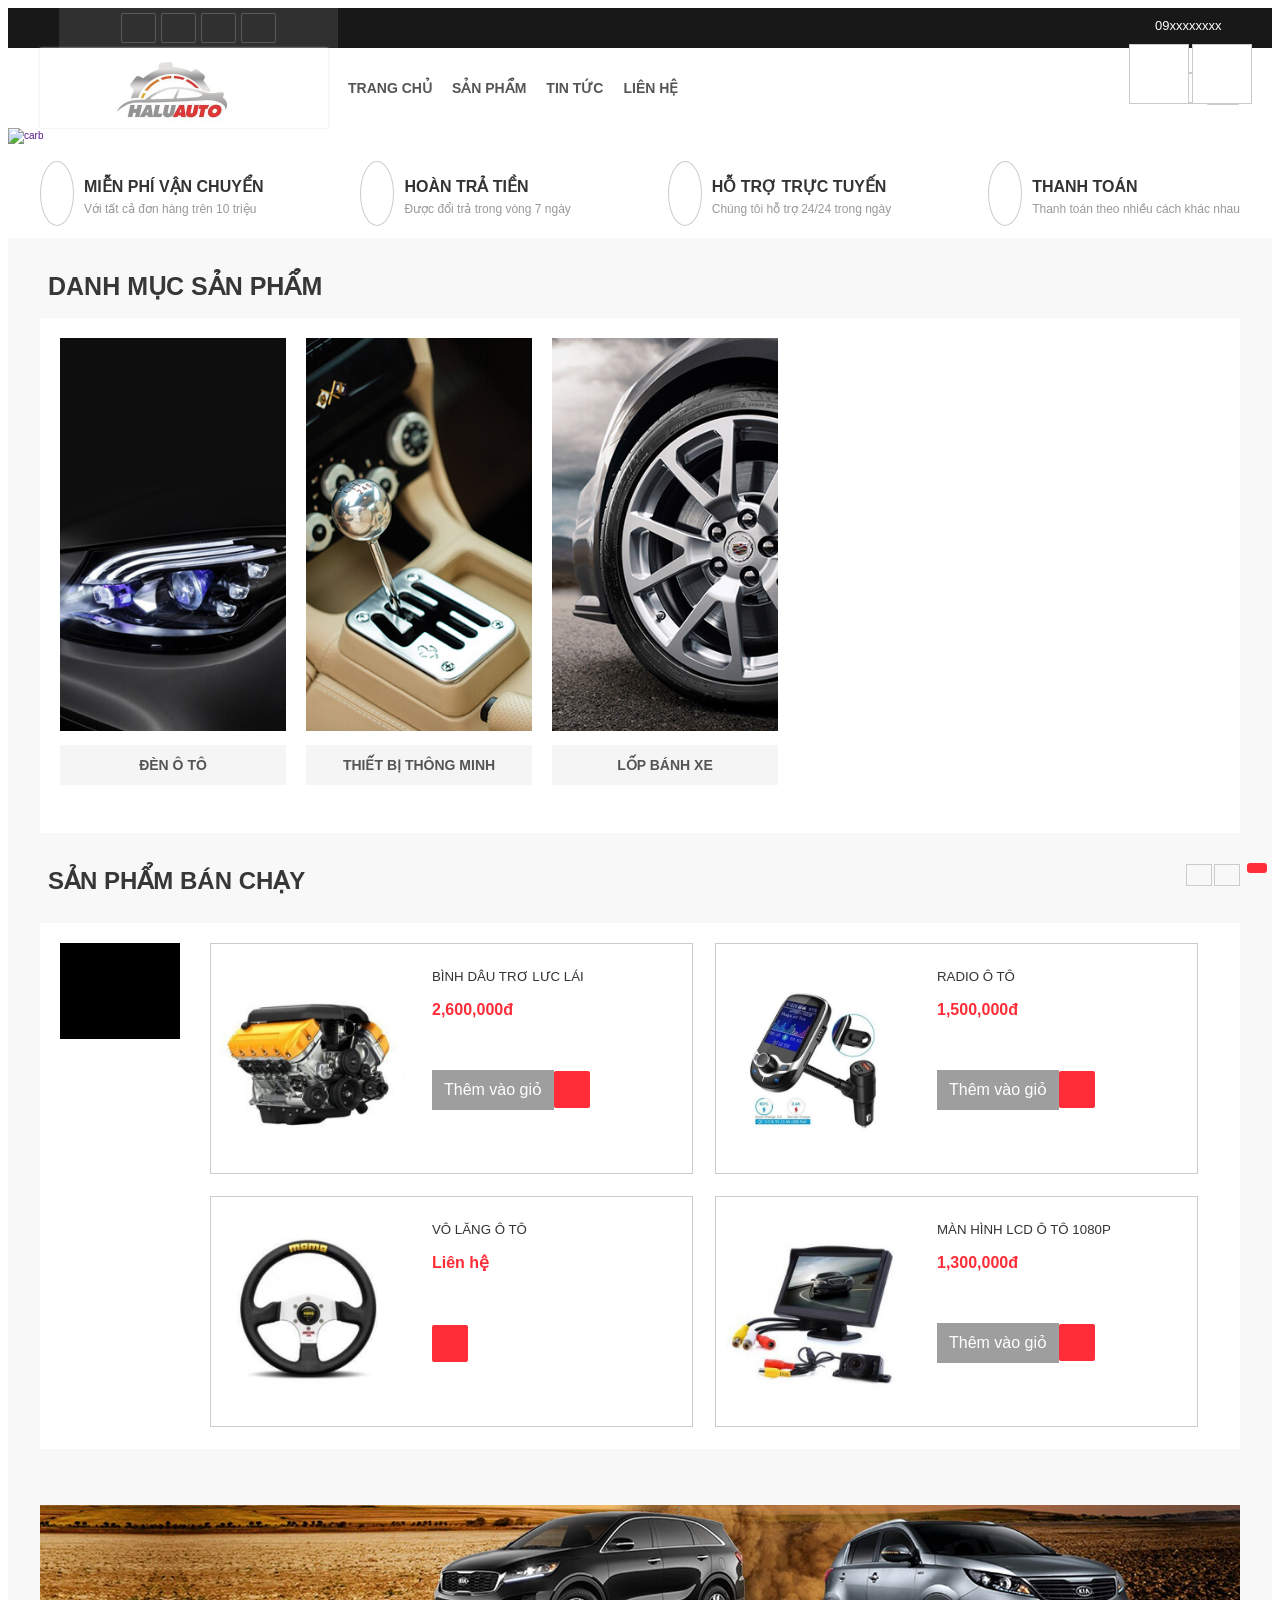
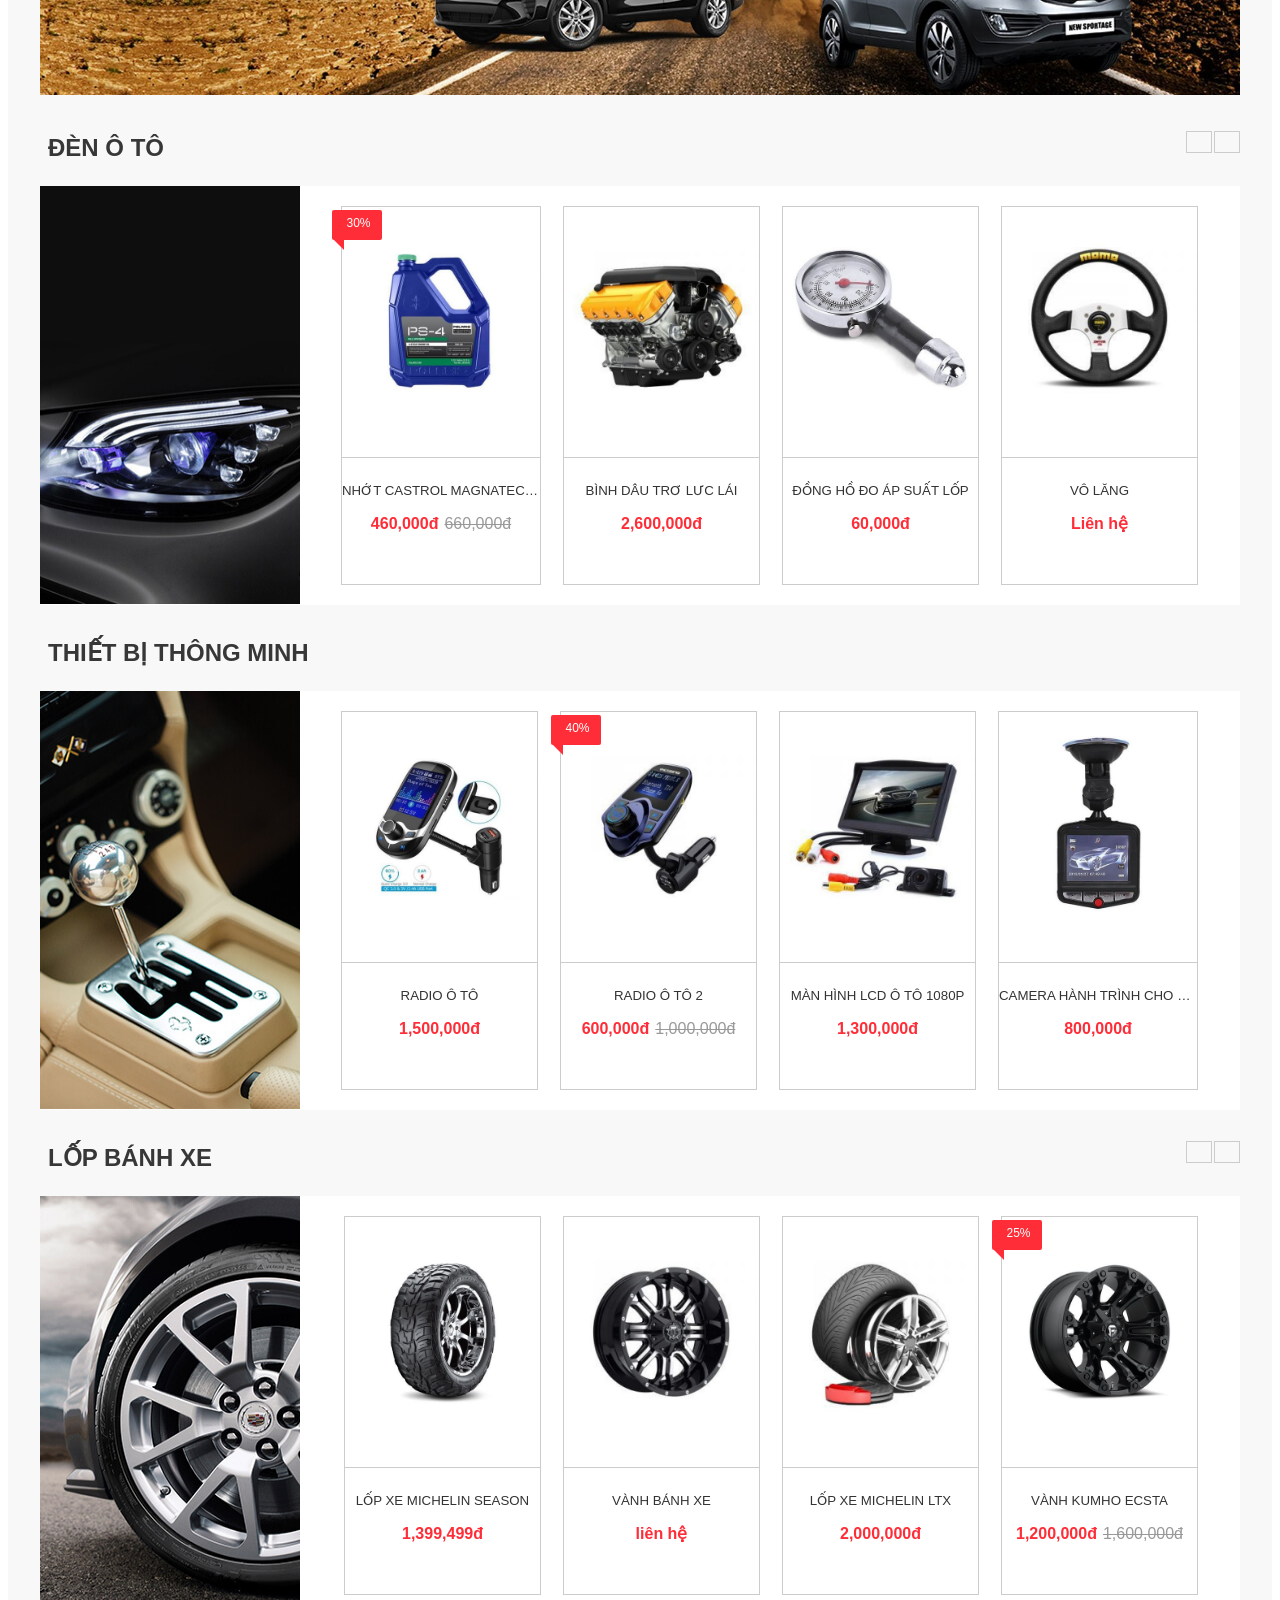
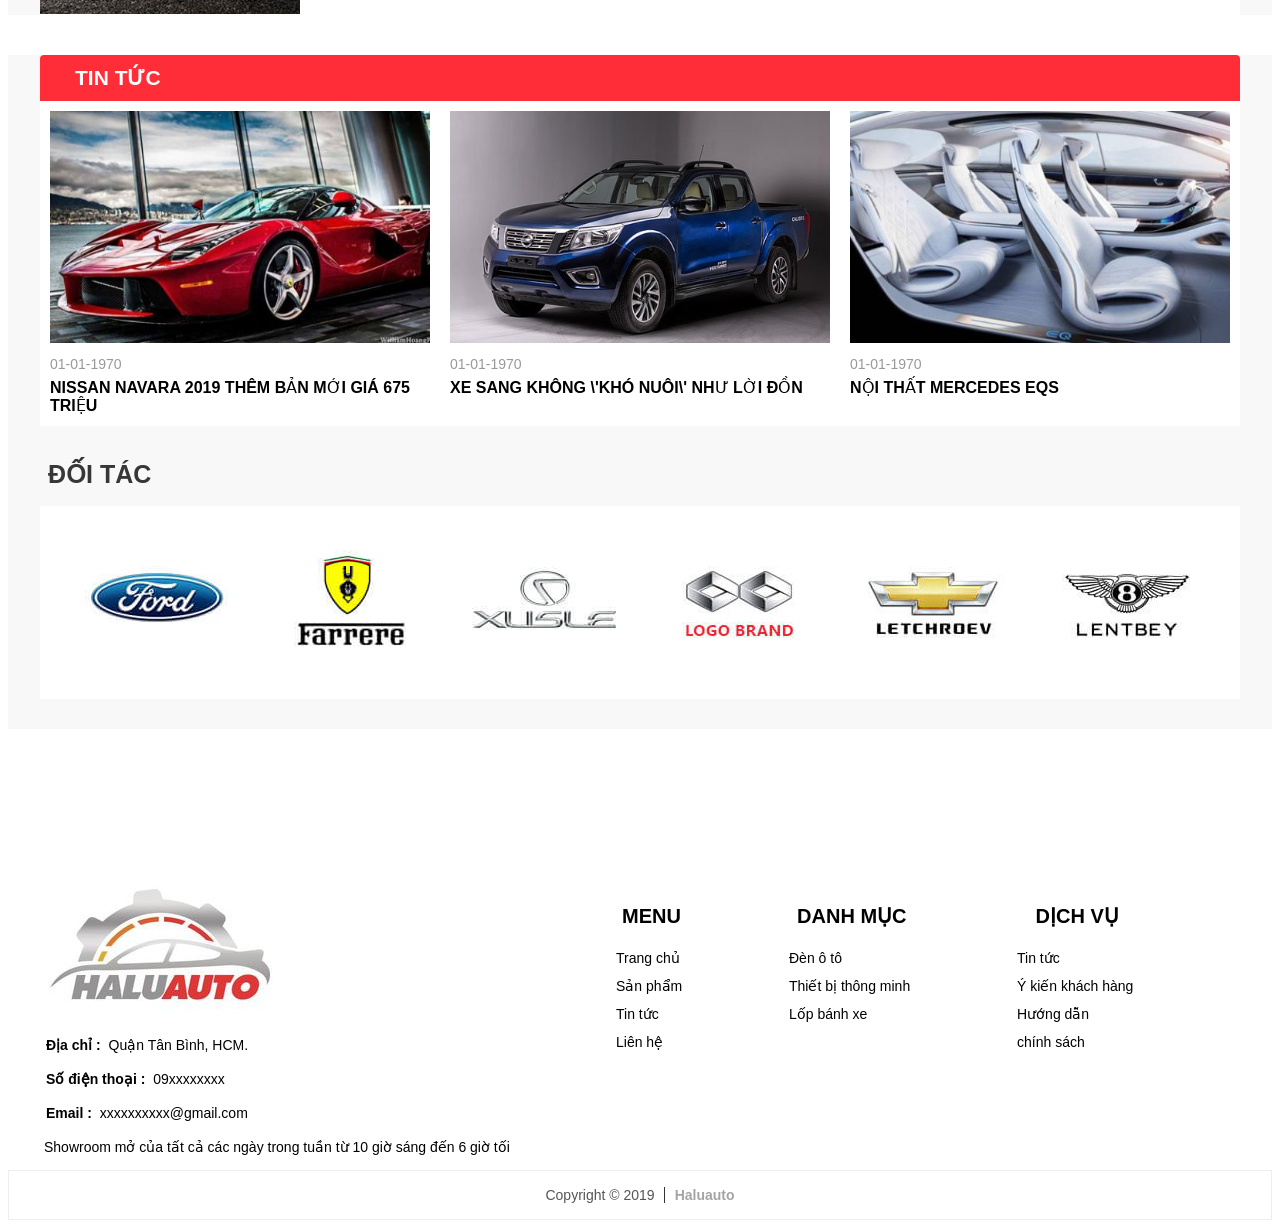
==== index.html @ e1d64327 "doi ten html thanh index" ====
<!DOCTYPE html>
<html lang="en">
<head>
    <meta charset="UTF-8">
    <meta name="viewport" content="width=device-width, initial-scale=1.0">
        <link rel="stylesheet" href="https://cdnjs.cloudflare.com/ajax/libs/normalize/8.0.1/normalize.css">

        <link rel="stylesheet" href="./asset/base.css">
        <link rel="stylesheet" href="./asset/main.css">
   
</head>
<body>
    <div class="all">
        <a href="#add" class="btn-move">
            <i class="fa-solid fa-chevron-up"></i>
        </a>
        <a href="#add" class="btn-move-slow">
            <i class="fa-solid fa-arrow-up"></i>
        </a>
        <header id="add">
            <div class="header__contact ">
                <div class="header__contact-wrap grid">
                    <div class="header__contact-left">
                        <ul class="header-icons">
                            <li class="header-icon">
                                <a href="#" title="youtube">
                                    <i class="fa-brands fa-youtube"></i>
                                </a>
                            </li>
                            <li class="header-icon">
                                <a href="#" title="instagram">
                                    <i class="fa-brands fa-instagram"></i>
                                </a>
                                
                            </li>
                            <li class="header-icon">
                                <a href="#" title="facebook">
                                    <i class="fa-brands fa-facebook"></i>
                                    
                                </a>
                            </li>
                            <li class="header-icon">
                                <a href="#" class="no-m" title="twitter">
                                    
                                    <i class="fa-brands fa-twitter"></i>
                                </a>
        
                            </li>
                        </ul>
                    </div>
                    <div class="header__contact-right">
                        <a href="" class="header-phone">
                            <i class="fa-solid fa-square-phone"></i>
                            09xxxxxxxx
                        </a>
                    </div>
                </div>
            </div>
            <div class="header__under">
                <div class="header__under-wrap grid">
                    <div class="header__under-left">
                        <div class="header__under-left--wrap">
                            <i class="header-taskbar fa-solid fa-bars"></i>
                            <ul class="header__list">
                                <li class="header__under-text no-border">
                                <a href="" class="header__list-item">
                                    TRANG CHỦ
                                </a>
                                </li>
                                <li class="header__under-text">
                                <a href="" class="header__list-item">
                                    SẢN PHẨM
                                </a>
                                </li>
                                <li class="header__under-text">
                                    <a href="" class="header__list-item">
                                        TIN TỨC                               
                                    </a>
                                </li>
                                <li class="header__under-text">
                                    <a href="" class="header__list-item">                             
                                        LIÊN HỆ
                                    </a>
                                </li>
                            </ul>

                        </div>
                        <a href="#" class="header-logo" title="Trang chủ">
                            <img src="./img/logohaluauto.png" alt="logo" class="header-logo__img">
                        </a>
                    </div>
                    <div class="header__under-mid">
                        <a href="" class="header__menu-text" title="Trang chủ">TRANG CHỦ</a>
                        <a href="" class="header__menu-text" title="Sản phẩm">SẢN PHẨM</a>
                        <a href="" class="header__menu-text" title="Tin tức">TIN TỨC</a>
                        <a href="" class="header__menu-text" title="Liên hệ">LIÊN HỆ</a>
                    </div>
                    <div class="header__under-right">
                        <div class="header__under-right-wrap">

                            <a href="" class="header__search header__under-icon" title="tìm kiếm">
                                <i class="fa-solid fa-magnifying-glass"></i>
                            </a>
                            <div class="header__search-inside">
                                <i class="fa-solid fa-magnifying-glass find-icon"></i>
                                <input type="text" class="header__search-text" placeholder="Tìm kiếm...">
                            </div>
                        </div>
                        <a href="" class="header__cart-shop header__under-icon" title="giỏ hàng">
                            <i class="fa-solid fa-cart-shopping"></i>
                            <span  class="header__number-of-cart" >
                                0
                            </span>
                        </a>
                    </div>
                </div>
            </div>
        </header>
        <!-- slider -->
        <div class="slider">
            <a href="" class="slider__wrap-top">

                <img src="https://hinhanh.webvua.com/images/slider/4850/resize/0424002456253.jpg" alt="carb" class="slider__img">
                <div class="slider__left btn">
                    <i class="fa-solid fa-chevron-left"></i>
                </div>
                <div class="slider__right btn">
                    <i class="fa-solid fa-chevron-right"></i>
                </div>
            </a>
            <div class="grid slider__wrap-under">
                <div class="slider__information">
                    <i class="fa-solid fa-truck slider-icon"></i>                 
                    <div class="slider__heading-text">
                        <h4 class="slider__heading">MIỄN PHÍ VẬN CHUYỂN</h4>
                        <p class="slider__text">Với tất cả đơn hàng trên 10 triệu</p>            
                </div>
                  </div>
                <div class="slider__information">
                    <i class="fa-solid fa-comment-dollar slider-icon"></i>
                    <div class="slider__heading-text">

                        <h4 class="slider__heading">HOÀN TRẢ TIỀN</h4>
                        <p class="slider__text">Được đổi trả trong vòng 7 ngày</p>
                    </div>
                </div>
                <div class="slider__information">
                    <i class="fa-solid fa-gears slider-icon"></i>
                    <div class="slider__heading-text">

                        <h4 class="slider__heading">HỖ TRỢ TRỰC TUYẾN</h4>
                        <p class="slider__text">Chúng tôi hỗ trợ 24/24 trong ngày</p>
                    </div>
                    
                </div>
                <div class="slider__information">
                    <i class="fa-regular fa-credit-card slider-icon"></i>
                    <div class="slider__heading-text">

                        <h4 class="slider__heading">THANH TOÁN</h4>
                        <p class="slider__text">Thanh toán theo nhiều cách khác nhau</p>
                    </div>
                    
                </div>
            </div>
        </div>
        <!-- section danh mục sản phẩm -->
        <section class="section">
            <div class="section-wrap grid">
                <div class="container__section">
                    <div class="section__heading ">
                        <i class="fa-solid fa-angles-right section__heading-icon"></i>
                    <h2 class="section__title section__h2">
                        Danh mục sản phẩm
                    </h2>
                    </div>
                    <div class="section__body">
                        <div class="section__item">
                            <a href="" class="section__content">
                                <img src="./img/đèn xe.png" alt="đèn xe" class="section__img">
                                <h3 class="section__content-heading">Đèn ô tô</h3>
                            </a>                          
                        </div>
                        <div class="section__item">
                            <a href="" class="section__content">
                                <img src="./img/cần gạc.png" alt="đèn xe" class="section__img">
                                <h3 class="section__content-heading">Thiết bị thông minh</h3>
                            </a>                          
                        </div>
                        <div class="section__item">
                            <a href="" class="section__content">
                                <img src="./img/bánh xe.png" alt="đèn xe" class="section__img">
                                <h3 class="section__content-heading">Lốp bánh xe</h3>
                            </a>
                        </div>
                    </div>
                </div>
            </div>
        </section>
        <!-- section sp bán chạy -->
        <section class="section">
            <div class="section-wrap grid">
                <div class="container__section">
                    <div class="section__heading">
                        <div class="section__heading-left">

                            <i class="fa-solid fa-angles-right section__heading-icon"></i>
                            <h2 class="section__title">
                                Sản phẩm bán chạy
                            </h2>
                        </div>
                        <div class="section__heading-right">
                            <div class="section__heading-right--icon">
                                <i class="fa-solid fa-chevron-left"></i>
                            </div>
                            <div class="section__heading-right--icon">
                                <i class="fa-solid fa-chevron-right"></i>
                            </div>
                        </div>

                    </div>
                    <div class="section__body pb-0">
                        <div class="section__clock">
                            <i class="fa-solid fa-clock-rotate-left clock-icon"></i>
                        </div>
                        <div class="section__left">
                            <div class="section__from-item bs-block">
                                <div class="section__form-img">

                                    <img src="./img/cục máy.jpg" alt="Bình dâu trợ lực lái" class="img-section">
                                </div>
                                <div class="section__form-info">
                                    
                                    <h5 class="section__form-name">
                                        Bình dâu trợ lực lái
                                    </h5> 
                                    <p class="section__form-price">
                                        2,600,000đ
                                    </p>
                                    <div class="section__wrap-btn">

                                        <button class="section__btn">
                                            <span class="section__btn-text">
                                                Thêm vào giỏ    
                                            </span>
                                        </button>
                                        <a href="#" class="section__btn-eyes">
                                            <i><i class="fa-regular fa-eye"></i></i>
                                        </a>
                                    </div>
                                </div>                               
                            </div>
                            <div class="section__from-item bs-block">
                                <div class="section__form-img">

                                    <img src="./img/vô lăng.jpg" alt="Bình dâu trợ lực lái" class="img-section">
                                </div>
                                <div class="section__form-info">
                                    
                                    <h5 class="section__form-name">
                                        Vô lăng ô tô
                                    </h5> 
                                    <p class="section__form-price">
                                        Liên hệ
                                    </p>
                                    <div class="section__wrap-btn mt-10">

                                        <!-- <button class="section__btn">
                                            <span class="section__btn-text">
                                                Thêm vào giỏ    
                                            </span>
                                        </button> -->
                                        <a href="#" class="section__btn-eyes ">
                                            <i><i class="fa-regular fa-eye"></i></i>
                                        </a>
                                    </div>
                                </div>                               
                            </div>
                        </div>
                        <div class="section__right ml-22">
                            <div class="section__from-item bs-block">
                                <div class="section__form-img">

                                    <img src="./img/radio ô tô.jpg" alt="Bình dâu trợ lực lái" class="img-section">
                                </div>
                                <div class="section__form-info">
                                    
                                    <h5 class="section__form-name">
                                        Radio ô tô
                                    </h5> 
                                    <p class="section__form-price">
                                        1,500,000đ
                                    </p>
                                    <div class="section__wrap-btn">

                                        <button class="section__btn">
                                            <span class="section__btn-text">
                                                Thêm vào giỏ    
                                            </span>
                                        </button>
                                        <a href="#" class="section__btn-eyes">
                                            <i><i class="fa-regular fa-eye"></i></i>
                                        </a>
                                    </div>
                                </div>                               
                            </div>
                            <div class="section__from-item bs-block">
                                <div class="section__form-img">

                                    <img src="./img/màn hình ô tô.jpg" alt="Bình dâu trợ lực lái" class="img-section">
                                </div>
                                <div class="section__form-info">
                                    
                                    <h5 class="section__form-name">
                                        Màn hình LCD ô tô 1080P
                                    </h5> 
                                    <p class="section__form-price">
                                        1,300,000đ
                                    </p>
                                    <div class="section__wrap-btn">

                                        <button class="section__btn">
                                            <span class="section__btn-text">
                                                Thêm vào giỏ    
                                            </span>
                                        </button>
                                        <a href="#" class="section__btn-eyes">
                                            <i><i class="fa-regular fa-eye"></i></i>
                                        </a>
                                    </div>
                                </div>                               
                            </div>
                        </div>
                    </div>
                </div>
            </div>
        </section>
        <!-- banner -->
        <section class="section pt-28">
            <div class="banner grid">
                <a href="" class="banner__wrap">
                    <img src="./img/2chiecxe.jpg" alt="2 chiếc xe" width="1200px" height="190px">
                </a>
            </div>
        </section>
        <!-- section đèn ô tô -->
        <section class="section">
            <div class="section-wrap grid">
                <div class="container__section">
                    <div class="section__heading pb-10">
                        <div class="section__heading-left">

                            <i class="fa-solid fa-angles-right section__heading-icon"></i>
                            <h2 class="section__title">
                                Đèn ô tô
                            </h2>
                        </div>
                        <div class="section__heading-right">
                            <div class="section__heading-right--icon">
                                <i class="fa-solid fa-chevron-left"></i>
                            </div>
                            <div class="section__heading-right--icon">
                                <i class="fa-solid fa-chevron-right"></i>
                            </div>
                        </div>

                    </div>
                    <div class="section__body">
                        <div class="section__body-img">
                            <img src="./img/đèn xe.png" alt="" width="260px" height="418px" class="section__body-img-car">
                        </div>
                        <div class="section__body-items">
                            <div class="section__body-item bs-block section__body-item-sale">
                                <div class="section__body-item-wrap">
                                    <div class="section__body-item--discount ">
                                        <span>30%</span>
                                    </div>
                                    <a href="" class="section__body-item--img">
                                        <img src="./img/nhớt.jpg" alt="nhớt" class="img-section">
                                    </a>
                                    <div class="section__body-wrap--icon">
                                        <a href="" class="section__body-item--icon">
                                            <i class="fa-regular fa-eye"></i>                                                                                   
                                        </a>
                                        <a href="" class="section__body-item--icon">
                                            <i class="fa-solid fa-cart-plus"></i>                                                                             
                                        </a>

                                    </div>
                                    
                                </div>
                                <div class="section__body-item-info">

                                    <h5 class="section__form-name">
                                        Nhớt Castrol Magnatec 10W40 (4L)
                                    </h5> 
                                    <div class="section__form-two-price">

                                        <p class="section__form-price">
                                            460,000đ
                                        </p>
                                        <p class="section__form-price-old">
                                            660,000đ
                                        </p>
                                    </div>
                                </div>
                            </div>
                            <div class="section__body-item bs-block">
                                <div class="section__body-item-wrap">
                                    <div class="section__body-item--discount">
                                        <span>30%</span>
                                    </div>
                                    <a href="" class="section__body-item--img">
                                        <img src="./img/cục máy.jpg" alt="cục máy" class="img-section">
                                    </a>
                                    <div class="section__body-wrap--icon">
                                        <a href="" class="section__body-item--icon">
                                            <i class="fa-regular fa-eye"></i>                                                                                   
                                        </a>
                                        <a href="" class="section__body-item--icon">
                                            <i class="fa-solid fa-cart-plus"></i>                                                                             
                                        </a>

                                    </div>
                                    
                                </div>
                                <div class="section__body-item-info">

                                    <h5 class="section__form-name">
                                        Bình dâu trợ lực lái
                                    </h5> 
                                    <div class="section__form-two-price">

                                        <p class="section__form-price">
                                            2,600,000đ
                                        </p>
                                        <p class="section__form-price-old">
                                            2,600,000đ
                                        </p>
                                    </div>
                                </div>
                            </div>
                            <div class="section__body-item bs-block">
                                <div class="section__body-item-wrap">
                                    <div class="section__body-item--discount">
                                        <span>30%</span>
                                    </div>
                                    <a href="" class="section__body-item--img">
                                        <img src="./img/đồng hồ đo áp suất lốp.jpg" alt="đồng hồ đo áp suất lốp" class="img-section">
                                    </a>
                                    <div class="section__body-wrap--icon">
                                        <a href="" class="section__body-item--icon">
                                            <i class="fa-regular fa-eye"></i>                                                                                   
                                        </a>
                                        <a href="" class="section__body-item--icon">
                                            <i class="fa-solid fa-cart-plus"></i>                                                                             
                                        </a>

                                    </div>
                                    
                                </div>
                                <div class="section__body-item-info">

                                    <h5 class="section__form-name">
                                        đồng hồ đo áp suất lốp
                                    </h5> 
                                    <div class="section__form-two-price">

                                        <p class="section__form-price">
                                            60,000đ
                                        </p>
                                        <p class="section__form-price-old">
                                            2,600,000đ
                                        </p>
                                    </div>
                                </div>
                            </div>
                            <div class="section__body-item bs-block">
                                <div class="section__body-item-wrap">
                                    <div class="section__body-item--discount">
                                        <span>30%</span>
                                    </div>
                                    <a href="" class="section__body-item--img">
                                        <img src="./img/vô lăng.jpg" alt="vô lăng" class="img-section">
                                    </a>
                                    <div class="section__body-wrap--icon no__more">
                                        <a href="" class="section__body-item--icon">
                                            <i class="fa-regular fa-eye"></i>                                                                                   
                                        </a>
                                        <a href="" class="section__body-item--icon  section__body-item--icon-dis">
                                            <i class="fa-solid fa-cart-plus"></i>                                                                             
                                        </a>

                                    </div>
                                    
                                </div>
                                <div class="section__body-item-info">

                                    <h5 class="section__form-name">
                                        vô lăng
                                    </h5> 
                                    <div class="section__form-two-price">

                                        <p class="section__form-price">
                                            Liên hệ
                                        </p>
                                        <p class="section__form-price-old">
                                            2,600,000đ
                                        </p>
                                    </div>
                                </div>
                            </div>
                        </div>
                    </div>
                </div>
            </div>
        </section>
        <!-- section thiết bị thông minh -->
        <section class="section">
            <div class="section-wrap grid">
                <div class="container__section">
                    <div class="section__heading pb-10">
                        <div class="section__heading-left">

                            <i class="fa-solid fa-angles-right section__heading-icon"></i>
                            <h2 class="section__title">
                                Thiết bị thông minh
                            </h2>
                        </div>
                        <!-- <div class="section__heading-right">
                            <div class="section__heading-right--icon">
                                <i class="fa-solid fa-chevron-left"></i>
                            </div>
                            <div class="section__heading-right--icon">
                                <i class="fa-solid fa-chevron-right"></i>
                            </div>
                        </div> -->

                    </div>
                    <div class="section__body">
                        <div class="section__body-img">
                            <img src="./img/cần gạc.png" alt="cần gạc" width="260px" height="418px" class="section__body-img-car">
                        </div>
                        <div class="section__body-items">
                            <!-- section__body-item-sale section__body-item-sale -->
                            <div class="section__body-item bs-block ">
                                <div class="section__body-item-wrap">
                                    <div class="section__body-item--discount ">
                                        <span>30%</span>
                                    </div>
                                    <a href="" class="section__body-item--img">
                                        <img src="./img/radio ô tô.jpg" alt="radio ô tô" class="img-section">
                                    </a>
                                    <div class="section__body-wrap--icon">
                                        <a href="" class="section__body-item--icon">
                                            <i class="fa-regular fa-eye"></i>                                                                                   
                                        </a>
                                        <a href="" class="section__body-item--icon">
                                            <i class="fa-solid fa-cart-plus"></i>                                                                             
                                        </a>

                                    </div>
                                    
                                </div>
                                <div class="section__body-item-info">

                                    <h5 class="section__form-name">
                                        radio ô tô
                                    </h5> 
                                    <div class="section__form-two-price">

                                        <p class="section__form-price">
                                            1,500,000đ
                                        </p>
                                        <p class="section__form-price-old">
                                            660,000đ
                                        </p>
                                    </div>
                                </div>
                            </div>
                            <div class="section__body-item bs-block section__body-item-sale">
                                <div class="section__body-item-wrap">
                                    <div class="section__body-item--discount">
                                        <span>40%</span>
                                    </div>
                                    <a href="" class="section__body-item--img">
                                        <img src="./img/radio ô tô 2.jpg" alt="radio ô tô 2" class="img-section">
                                    </a>
                                    <div class="section__body-wrap--icon">
                                        <a href="" class="section__body-item--icon">
                                            <i class="fa-regular fa-eye"></i>                                                                                   
                                        </a>
                                        <a href="" class="section__body-item--icon">
                                            <i class="fa-solid fa-cart-plus"></i>                                                                             
                                        </a>

                                    </div>
                                    
                                </div>
                                <div class="section__body-item-info">

                                    <h5 class="section__form-name">
                                        radio ô tô 2
                                    </h5> 
                                    <div class="section__form-two-price">

                                        <p class="section__form-price">
                                            600,000đ
                                        </p>
                                        <p class="section__form-price-old">
                                            1,000,000đ
                                        </p>
                                    </div>
                                </div>
                            </div>
                            <div class="section__body-item bs-block">
                                <div class="section__body-item-wrap">
                                    <div class="section__body-item--discount">
                                        <span>30%</span>
                                    </div>
                                    <a href="" class="section__body-item--img">
                                        <img src="./img/màn hình ô tô.jpg" alt="màn hình lcd ô tô" class="img-section">
                                    </a>
                                    <div class="section__body-wrap--icon">
                                        <a href="" class="section__body-item--icon">
                                            <i class="fa-regular fa-eye"></i>                                                                                   
                                        </a>
                                        <a href="" class="section__body-item--icon">
                                            <i class="fa-solid fa-cart-plus"></i>                                                                             
                                        </a>

                                    </div>
                                    
                                </div>
                                <div class="section__body-item-info">

                                    <h5 class="section__form-name">
                                        màn hình lcd ô tô 1080P 
                                    </h5> 
                                    <div class="section__form-two-price">

                                        <p class="section__form-price">
                                            1,300,000đ
                                        </p>
                                        <p class="section__form-price-old">
                                            2,600,000đ
                                        </p>
                                    </div>
                                </div>
                            </div>
                            <div class="section__body-item bs-block">
                                <div class="section__body-item-wrap">
                                    <div class="section__body-item--discount">
                                        <span>30%</span>
                                    </div>
                                    <a href="" class="section__body-item--img">
                                        <img src="./img/camera hành trình.jpg" alt="camera hành trình cho ô tô" class="img-section">
                                    </a>
                                    <div class="section__body-wrap--icon">
                                        <a href="" class="section__body-item--icon">
                                            <i class="fa-regular fa-eye"></i>                                                                                   
                                        </a>
                                        <a href="" class="section__body-item--icon">
                                            <i class="fa-solid fa-cart-plus"></i>                                                                             
                                        </a>

                                    </div>
                                    
                                </div>
                                <div class="section__body-item-info">

                                    <h5 class="section__form-name">
                                        Camera Hành Trình Cho Ô Tô LCD HD 1080P
                                    </h5> 
                                    <div class="section__form-two-price">

                                        <p class="section__form-price">
                                            800,000đ
                                        </p>
                                        <p class="section__form-price-old">
                                            2,600,000đ
                                        </p>
                                    </div>
                                </div>
                            </div>
                        </div>
                    </div>
                </div>
            </div>
        </section>
        <!-- section bánh xe -->
        <section class="section">
            <div class="section-wrap grid">
                <div class="container__section">
                    <div class="section__heading pb-10">
                        <div class="section__heading-left">

                            <i class="fa-solid fa-angles-right section__heading-icon"></i>
                            <h2 class="section__title">
                                Lốp bánh xe
                            </h2>
                        </div>
                        <div class="section__heading-right">
                            <div class="section__heading-right--icon">
                                <i class="fa-solid fa-chevron-left"></i>
                            </div>
                            <div class="section__heading-right--icon">
                                <i class="fa-solid fa-chevron-right"></i>
                            </div>
                        </div>

                    </div>
                    <div class="section__body">
                        <div class="section__body-img">
                            <img src="./img/bánh xe.png" alt="bánh xe" width="260px" height="418px" class="section__body-img-car">
                        </div>
                        <div class="section__body-items">
                            <!-- section__body-item-sale section__body-item-sale -->
                            <div class="section__body-item bs-block ">
                                <div class="section__body-item-wrap">
                                    <div class="section__body-item--discount ">
                                        <span>30%</span>
                                    </div>
                                    <a href="" class="section__body-item--img">
                                        <img src="./img/lốp xe michelin.jpg" alt="lốp xe michelin" class="img-section">
                                    </a>
                                    <div class="section__body-wrap--icon">
                                        <a href="" class="section__body-item--icon">
                                            <i class="fa-regular fa-eye"></i>                                                                                   
                                        </a>
                                        <a href="" class="section__body-item--icon">
                                            <i class="fa-solid fa-cart-plus"></i>                                                                             
                                        </a>

                                    </div>
                                    
                                </div>
                                <div class="section__body-item-info">

                                    <h5 class="section__form-name">
                                        lốp xe michelin season
                                    </h5> 
                                    <div class="section__form-two-price">

                                        <p class="section__form-price">
                                            1,399,499đ
                                        </p>
                                        <p class="section__form-price-old">
                                            660,000đ
                                        </p>
                                    </div>
                                </div>
                            </div>
                            <div class="section__body-item bs-block">
                                <div class="section__body-item-wrap">
                                    <div class="section__body-item--discount">
                                        <span>30%</span>
                                    </div>
                                    <a href="" class="section__body-item--img">
                                        <img src="./img/vành bánh xe.jpg" alt="vành bánh xe" class="img-section">
                                    </a>
                                    <div class="section__body-wrap--icon no__more">
                                        <a href="" class="section__body-item--icon">
                                            <i class="fa-regular fa-eye"></i>                                                                                   
                                        </a>
                                        <a href="" class="section__body-item--icon section__body-item--icon-dis">
                                            <i class="fa-solid fa-cart-plus"></i>                                                                             
                                        </a>

                                    </div>
                                    
                                </div>
                                <div class="section__body-item-info">

                                    <h5 class="section__form-name">
                                        Vành bánh xe
                                    </h5> 
                                    <div class="section__form-two-price">

                                        <p class="section__form-price">
                                            liên hệ
                                        </p>
                                        <p class="section__form-price-old">
                                            2,600,000đ
                                        </p>
                                    </div>
                                </div>
                            </div>
                            <div class="section__body-item bs-block ">
                                <div class="section__body-item-wrap">
                                    <div class="section__body-item--discount">
                                        <span>25%</span>
                                    </div>
                                    <a href="" class="section__body-item--img">
                                        <img src="./img/lốp ltx.jpg" alt="lốp michelin ltx" class="img-section">
                                    </a>
                                    <div class="section__body-wrap--icon">
                                        <a href="" class="section__body-item--icon">
                                            <i class="fa-regular fa-eye"></i>                                                                                   
                                        </a>
                                        <a href="" class="section__body-item--icon">
                                            <i class="fa-solid fa-cart-plus"></i>                                                                             
                                        </a>

                                    </div>
                                    
                                </div>
                                <div class="section__body-item-info">

                                    <h5 class="section__form-name">
                                        lốp xe michelin ltx
                                    </h5> 
                                    <div class="section__form-two-price">

                                        <p class="section__form-price">
                                            2,000,000đ
                                        </p>
                                        <p class="section__form-price-old">
                                            1,600,000đ
                                        </p>
                                    </div>
                                </div>
                            </div>
                            <div class="section__body-item bs-block section__body-item-sale">
                                <div class="section__body-item-wrap">
                                    <div class="section__body-item--discount">
                                        <span>25%</span>
                                    </div>
                                    <a href="" class="section__body-item--img">
                                        <img src="./img/vành kumho.jpg" alt="vành kumho ecsta" class="img-section">
                                    </a>
                                    <div class="section__body-wrap--icon">
                                        <a href="" class="section__body-item--icon">
                                            <i class="fa-regular fa-eye"></i>                                                                                   
                                        </a>
                                        <a href="" class="section__body-item--icon">
                                            <i class="fa-solid fa-cart-plus"></i>                                                                             
                                        </a>

                                    </div>
                                    
                                </div>
                                <div class="section__body-item-info">

                                    <h5 class="section__form-name">
                                        vành kumho ecsta
                                    </h5> 
                                    <div class="section__form-two-price">

                                        <p class="section__form-price">
                                            1,200,000đ
                                        </p>
                                        <p class="section__form-price-old">
                                            1,600,000đ
                                        </p>
                                    </div>
                                </div>
                            </div>
                        </div>
                    </div>
                </div>
            </div>
        </section>
        <!-- section tin tức -->
        <section class="section">
            <div class="section-wrap grid">
                <div class="container__section">
                        <div class="news__heading">
                            <h2 class="news__heading-text">
                                Tin tức
                            </h2>
                        </div>
                    
                    <div class="news__body">
                        <div class="news__item">
                            <a href="" class="news__item-img">
                                <img src="./img/xe đỏ.jpg" alt="nissan navara" class="news__img">
                            </a>
                            <p class="news__item-date">
                                01-01-1970
                            </p>
                            <a href="" class="news__item-title">
                                NISSAN NAVARA 2019 thêm bản mới giá 675 triệu
                            </a>
                        </div>
                        <div class="news__item">
                            <a href="" class="news__item-img">
                                <img src="./img/xe xanh.jpg" alt="xe sang không khó nuôi như lời đồn" class="news__img">
                            </a>
                            <p class="news__item-date">
                                01-01-1970
                            </p>
                            <a href="" class="news__item-title">
                                xe sang không \'khó nuôi\' như lời đồn
                            </a>
                        </div>
                        <div class="news__item">
                            <a href="" class="news__item-img">
                                <img src="./img/nội thất merce.jpg" alt="nội thất mercedes eqs" class="news__img">
                            </a>
                            <p class="news__item-date">
                                01-01-1970
                            </p>
                            <a href="" class="news__item-title">
                                nội thất mercedes eqs
                            </a>
                        </div>
                    </div>
                </div>
            </div>
        </section>
        <!-- section đối tác -->
        <section class="section-last">
            <div class="section-wrap grid">
                <div class="container__section">
                    <div class="section__heading ">
                        <i class="fa-solid fa-angles-right section__heading-icon"></i>
                    <h2 class="section__title section__h2">
                        đối tác
                    </h2>
                    </div>
                    <div class="section__body">
                        <a href="" class="section__body-brand-item">
                            <img src="./img/ford.png" alt="ford">
                        </a>
                        <a href="" class="section__body-brand-item">
                            <img src="./img/farrere.png" alt="ford">
                        </a>
                        <a href="" class="section__body-brand-item">
                            <img src="./img/xusle.png" alt="ford">
                        </a>
                        <a href="" class="section__body-brand-item">
                            <img src="./img/logobrand.png" alt="ford">
                        </a>
                        <a href="" class="section__body-brand-item">
                            <img src="./img/letchrdev.png" alt="ford">
                        </a>
                        <a href="" class="section__body-brand-item">
                            <img src="./img/lentbey.png" alt="ford">
                        </a>
                      
                    </div>
                </div>
            </div>
        </section>
        <section class="section__footer">
            <div class="section__footer-content">
                <ul class="section__footer-list">
                    <li class="section__footer-item">
                        <a href="" class="section__footer-item--icon">
                            <i class="fa-brands fa-youtube"></i>
                        </a>
                    </li>
                    <li class="section__footer-item">
                        <a href="" class="section__footer-item--icon">
                            <i class="fa-brands fa-instagram"></i>
                        </a>
                    </li>
                    <li class="section__footer-item">
                        <a href="" class="section__footer-item--icon">
                            <i class="fa-brands fa-facebook"></i>
                        </a>
                    </li>
                    <li class="section__footer-item">
                        <a href="" class="section__footer-item--icon">
                            <i class="fa-brands fa-twitter"></i>
                        </a>
                    </li>
                </ul>

            </div>
        </section>
        <footer>
            <div class="footer__above-wrap grid">
                <div class="footer__above-contact">
                    <a href="" class="footer__logo">
                        <img src="./img/logohaluauto.png" alt="logo">
                    </a>
                    <ul class="footer__contact-list">
                        <li class="footer__contact-info">
                            <span class="footer__contact-icon">
                                <i class="fa-solid fa-location-dot"></i>
                            </span>
                            <span class="footer__contact-info--name">
                                Địa chỉ : 
                            </span>
                            <span class="footer__contact-info-text">
                                Quận Tân Bình, HCM.
                            </span>
                        </li>
                        <li class="footer__contact-info">
                            <span class="footer__contact-icon">
                                <i class="fa-solid fa-phone"></i>
                            </span>
                            <span class="footer__contact-info--name">
                                Số điện thoại : 
                            </span>
                            <a href="" class="footer__contact-info--link">

                                <span class="footer__contact-info-text">
                                    09xxxxxxxx
                                </span>
                            </a>
                        </li>
                        <li class="footer__contact-info">
                            <span class="footer__contact-icon">
                                <i class="fa-regular fa-envelope"></i>
                            </span>
                            <span class="footer__contact-info--name">
                                Email : 
                            </span>
                            <a href="" class="footer__contact-info--link">

                                <span class="footer__contact-info-text">
                                    xxxxxxxxxx@gmail.com
                                </span>
                            </a>
                        </li>
                        <li class="footer__contact-info">
                            <span class="footer__contact-icon">
                                <i class="fa-regular fa-clock"></i>
                            </span>
                            <span class="footer__contact-info-text">
                                Showroom mở của tất cả các ngày trong tuần từ 10 giờ sáng đến 6 giờ tối
                            </span>
                        </li>
                        
                    </ul>
                </div>
                <div class="footer__above-info">
                    <div class="footer__menu">
                        <div class="footer__heading">
                        <i class="fa-solid fa-angles-right footer__heading-icon"></i>
                            <h4 class="footer__heading-text">
                                Menu
                            </h4>
                        </div>
                        <ul class="footer__list">
                            <li class="footer__list-test">
                                <a href="" class="footer__list-test--link">
                                    Trang chủ
                                </a>
                            </li>
                            <li class="footer__list-test">
                                <a href="" class="footer__list-test--link">
                                    Sản phẩm 
                                </a>
                            </li>
                            <li class="footer__list-test">
                                <a href="" class="footer__list-test--link">
                                    Tin tức
                                </a>
                            </li>
                            <li class="footer__list-test">
                                <a href="" class="footer__list-test--link">
                                    Liên hệ
                                </a>
                            </li>
                        </ul>
                    </div>
                    <div class="footer__category">
                        <div class="footer__heading">
                            <i class="fa-solid fa-angles-right footer__heading-icon"></i>
                                <h4 class="footer__heading-text">
                                    Danh mục 
                                </h4>
                            </div>
                            <ul class="footer__list">
                                <li class="footer__list-test">
                                    <a href="" class="footer__list-test--link">
                                        Đèn ô tô
                                    </a>
                                </li>
                                <li class="footer__list-test">
                                    <a href="" class="footer__list-test--link">
                                        Thiết bị thông minh 
                                    </a>
                                </li>
                                <li class="footer__list-test">
                                    <a href="" class="footer__list-test--link">
                                        Lốp bánh xe
                                    </a>
                                </li>
                            </ul>
                    </div>
                    <div class="footer__service">
                        <div class="footer__heading">
                            <i class="fa-solid fa-angles-right footer__heading-icon"></i>
                                <h4 class="footer__heading-text">
                                    dịch vụ
                                </h4>
                            </div>
                            <ul class="footer__list">
                                <li class="footer__list-test">
                                    <a href="" class="footer__list-test--link">
                                        Tin tức
                                    </a>
                                </li>
                                <li class="footer__list-test">
                                    <a href="" class="footer__list-test--link">
                                        Ý kiến khách hàng 
                                    </a>
                                </li>
                                <li class="footer__list-test">
                                    <a href="" class="footer__list-test--link">
                                        Hướng dẫn
                                    </a>
                                </li>
                                <li class="footer__list-test">
                                    <a href="" class="footer__list-test--link">
                                        chính sách
                                    </a>
                                </li>
                            </ul>
                    </div>
                </div>
            </div>
            <div class="footer__under">
                <div class="footer__under-wrap">
                    <span class="footer__under-text">
                        Copyright © 2019
                    </span>
                    <a href="" class="footer__under-link">
                        Haluauto
                    </a>
                </div>
            </div>
        </footer>
        <script src="https://kit.fontawesome.com/c9fbd7fd13.js" crossorigin="anonymous"></script>
    </div>
    
</body>
</html>
---- asset/base.css ----
:root{
    --primary-color:#ff2d37;
     --white-color:#fff;
     --black-color:#000;
     --text-color:#333;
     --border-color:#dbdbdb;
     /* --header-heigh:120px;
     --navbar-heigh:34px; */
     --star-gold-color:#ffce3e;
    /* --header-with-search-heigh: calc(var(--header-heigh) - var(--navbar-heigh)); */
    }
    *{
        box-sizing: border-box;
    }
    html{
        font-size: 62.5%;
        line-height: 1.6rem;
        font-family: 'Tahoma',sans-serif;
        box-sizing: border-box;
    }
    .grid{
    width:1200px ;
    max-width: 100%;
    margin: 0 auto;
    }
    .grid__full-width{
    width: 100%;
    }
    .grid__row{
        display: flex;
        flex-wrap: wrap;
        margin-left: -5px;
        margin-right: -5px;
    }
    .no-border{
        border: none !important;
    }
    .btn{
        width: 60px;
        height: 60px;
        display: flex;
        color: var(--primary-color);
        font-size: 2rem;
        border: 1px solid #cccbcb;
        align-items: center;
        justify-content: center;
        position: absolute;
        background-color: var(--white-color);
    }
    .btn:hover{
        background-color: rgba(255, 255, 255, 0.7);
        
    }
    @keyframes comeIn{
        from{
            transform: scaleX(-5px);
        }
        to{
            transform: scaleX(0);
        }
    }
    @keyframes fadeIn{
        from{
            opacity: 0;
        }
        to{
            opacity: 2;
        }
    }
    @keyframes growth{
        from{
            transform: scale(var(--growth-from));
        }
        to{
            transform: scale(var(--growth-to));

        }
    }
    .section{
        background-color: #f8f8f8;
    }
    .section-wrap{
    
    }
    .container__section{
    display: block;
    }
    .section__heading{
        padding-top: 20px;
        padding-bottom: 14px;
    text-transform: uppercase;
    align-items: center;
    justify-content: center;
    display: flex;
    justify-content: flex-start;
    }
    
    .section__title{
    font-weight: 600;
    color: #373737;
    }
    .section__body{
    background-color: var(--white-color);
    padding: 20px;
    width: 100%;
    display: flex;
    justify-content: flex-start;
    }
    .section__item{
    padding-right: 20px;
    padding-bottom: 14px;
    }
    .section__content{
        text-decoration: none;
    
    }
    .section__content-heading{
    background-color: #f5f5f5;
    color: #555;
    text-transform: uppercase;
    font-size: 1.4rem;
    padding: 12px;
    text-align: center;
    }
    .section__content-heading:hover {
    background-color: var(--primary-color);
    color: var(--white-color);
    }
    
    .section__img{
    transition: all 0.5s ease 0s;
        vertical-align: middle;
        object-fit: cover;
        min-width: 226px;
        height: 393px;
    }
    .section__img:hover{
        filter: brightness(130%);
    }
    .bs-block:hover{
        box-shadow: 0 0 20px #e2dfdf;
    }
    .ml-22{
        margin-left: 22px;
    }
    .mt-10{
        margin-top: 29px;
    }
    .pt-28{ padding-top: 28px;}
    .pb-0{
        padding-bottom: 0 !important;
    }
    .section__content:hover .section__img{
        filter: brightness(130%);
    }
    .section__heading-icon{
        font-size: 2.5rem;
        color: var(--primary-color);
        padding: 26px 8px 10px 0;
        line-height: 0;

    }
    .section__heading-left{
        font-size: 1.6rem;
        display: flex;justify-content: center;
    }
    .section__heading-right{
        display: flex;
        margin-left: auto;
    }
    .section__heading-right--icon{
        font-size: 1.6rem;
        font-weight: 200;
        border: 1px solid #ccc;
        padding: 10px 12px;
        margin-left: 2px;
        color: #555560;
        margin-bottom: 12px;
    }
    .section__heading-right--icon:hover{
        opacity: .8;
    }
    .pb-10{
        padding-bottom: 10px;
    }
    .section__h2{
        margin-top: 20px;
        margin-bottom: 10px;
        display: block;
        font-size: 2.5rem;
    }
    .section__body-img{
        display: block;
        cursor: pointer;
        padding-top: 0;
        position: relative;
    }
    .section__body-img-car{
        position: absolute;
        top: -20px;
        left: -20px;
        
    }
    .section__body-items{
        margin-left: auto;
        display: flex;
    }
    .section__body-item{
        margin-right: 22px;
        max-width: 200px;
        border: 0px solid #ccc;
        height:auto;
        border-radius: 2px;
    }
    .section__body-item-wrap{
        position: relative;
        width: 100%;
        position: relative;
        border: 1px solid #ccc;
        border-bottom: transparent;
    }
    .section__body-item--img{
        display: block;
    }
    .section__body-wrap--icon{
        display: flex;
        justify-content: space-between;
        height: 45px;
        padding-top: 10px;
    }
    .section__body-item--icon{
        text-align: center;
        color: var(--white-color);
        background-color: var(--primary-color);
        display: none;
        width: 45px;
        height: 35px;
        font-size: 1.8rem;
        padding-top: 10px;
        animation: fadeIn ease 1s;
    }
    .section__body-item-info{
        font-size: 1.6rem;
        text-align: center;
        border: 1px solid #ccc;
    }
    .section__form-price{
    display: block;
    padding-bottom: 36px;
    margin-top: 0;
    }
    .section__body-item:hover .section__body-item--icon{
        display: block;
    }
    .section__form-name:hover{
        cursor: pointer;
        color: var(--primary-color);
    }.pd-0{
        padding: 0;
    }
    .section-last{
        padding-bottom: 30px;
        background-color: #f8f8f8;
    }
    .section__footer{
        background-image: url(https://hinhanh.webvua.com/images/adv/4850/resize/0122202104012.jpg);
        background-repeat: no-repeat;
        background-size: cover;
        padding: 30px 0;
    }
    .section__footer-content{

    }
    .section__footer-list{
        display: flex;
        justify-content: center;
        list-style: none;
    }
    .section__footer-item{
        padding: 0 10px;
    }
    .section__footer-item--icon{
        display: block;
        border-radius: 3px;
        padding: 14px 13px;
        background-color: var(--white-color);
        font-size: 1.6rem;
        color: #484848;
        transition: all linear .2s;
    }
    .section__footer-item--icon:hover {
        background-color: var(--primary-color);
        color: var(--white-color);
    }
    .no__more .section__body-item--icon-dis{
display: none !important;
    }
---- asset/main.css ----
header{
    transition: all ease 1s;
}
.header__contact{
width: 100%;
height: 40px;
top: 0;
right: 0;
left: 0;
font-size: 1.3rem;
line-height: 2rem;
    background-color: #181818;
}
.header__contact-wrap{
    display: flex;
    justify-content: space-between;
    height: 100%;
    width: 92%;
}
.header-icon:hover{
    background-color: var(--primary-color);
    color: var(--white-color);

}
.header__contact-right:hover .header-phone{
    color: var(--primary-color);
}

.header__contact-left{
background-color: rgba(255,255,255,0.1);
width: 24%;
height: 40px;
display: flex;
align-items: center;
justify-content: center;
box-shadow: 0 1 2px #e0e0e0;
}
.header-icons{
    display: flex;
    width: auto;
    padding: 5px;
}
.header-icon a{
    width: 30px;
    height: 30px;
    display: block;
    color: #fff;
    width: 100%;
}
.header-icon{
    display: inline-block;
    text-align: center;
    line-height: 30px;
    border-radius: 2px;
    width: 35px;
    height: 30px;
    color: #fff;
    list-style: none;
    border: 1px solid rgba(255,255,255,0.2);
    margin-right: 5px;
}
.header-icons:last-child{
    margin-right: -5px;
}
.header__contact-right{
    display: flex;
    justify-content: center;
    height: 100%;
}
.header-phone{
padding-top: 8px;
    text-decoration: none;
    height: 100%;
color: var(--white-color);
transition: ease-in-out 150ms all;
}
.header-phone i{
    margin-right: 3px;
}
.header__under{
background-color: var(--white-color);
right: 0;
left: 0;
top: 40px;
height: 80px;
}
.header__under-wrap{
display: flex;
justify-content: space-between;
height: 100%;
}
.header__under-left{
    background-color: rgba(255,255,255,0.1);
    width: 24%;
display: inline-flex;
justify-content: center;
align-items: center;
line-height: 26px;
box-shadow: 0 0 2px #e0e0e0;
}
.header__under-left--wrap{
    width: 100%;
    height: 100%;
    position: relative;
    display: none;
}
.header__under-left--wrap::before{
    content: "";
    display: block;
    height: 30px;
    color: #181818;
    width: 200px;
    position: absolute;
    top: 100%;
    right: calc(-100% - 70px);
}
.header__under-left--wrap:hover .header__list{
    display: block
}
.header-taskbar{

    padding: 34px 0 0 38px;
    display: block;
    width: 75%;
    font-size: 2rem;

    margin: 0;
    color: var(--primary-color);
    cursor: pointer;
}
.header-logo{
    height: 80px;
    display: block;
    color: var(--white-color);
}
.header-logo__img{
    padding: 10px 25px 0 0;
    width: 145px;
    display: block; 
    object-fit: contain;
}

.header__under-mid{
margin-right: auto;
display: flex;
justify-content: center;
align-items: center;
}
.header__menu-text{
text-decoration: none;
color: #555;
font-size: 1.4rem;
font-weight: 600;
margin-left: 20px;
}
.header__menu-text:hover{
    color: var(--primary-color);
}
.header__under-right{
    display: flex;
    justify-content: center;
    align-items: center;
    font-size: 1.6rem;
    
}
.header__search{width: 30px;
    height: 100%;
    color: var(--black-color);
    border: 2px solid #ccc;
    padding: 5px 15px 6px 15px;
    position: relative;
    text-align: center;
    border-radius: 3px;
}
.header__under-right-wrap{
    height: 100%px;
}
.header__search-inside{
display: none;
position: absolute;
background-color: #f5f5f5;
width: 220px;
height: 40px;
top: 96px;
right: 86px;
box-shadow: 0 0 2px #e0e0e0;
z-index: 1;
}

.header__under-right-wrap:hover .header__search-inside{
    display: inline-block;
}
.find-icon{
    color: #666;
    height: 100%;
    cursor: pointer;
    margin-left: 10px;
}
.header__search-text{
    width: 40%;
    height: 100%;
border: none;
background-color: #f5f5f5;

}
.header__search i {
    position: absolute;
    top: 8px;
    right: 6px;
}
.header__cart-shop{
    width: 30px;
    height: 30px;
    color: var(--black-color);
    border: 2px solid #ccc;
    padding: 15px;
    text-align: center;
    position: relative;
    margin-left: 10px;
    border-radius: 3px;
}
.header__cart-shop i {
position: absolute;
top: 8px;right: 5px;
}
.header__number-of-cart{
    position: absolute;
    top: -10px;
    right: -8px;
    font-weight: 700;
    text-decoration: none;
    font-size: 1rem;
    color: var(--white-color);
    border-radius: 50%;
    background-color: var(--primary-color);
    border-width: 20px;
    padding: 0px 4px;
}
.header__under-icon:hover{
    color: var(--primary-color);
    border-color: var(--primary-color);
}

.header__list{
    display: none;
    list-style: none;
    width: 600%;
    height: 168px;
    position: absolute;
    border: 1px solid var(--border-color);
    top: 74px;
    left: 130px;
  box-shadow: 0 0 2px #e0e0e0;
  padding-left: 0;
  
}
.header__under-text{
display: block;
font-size: 1.6rem;
font-weight: 600;
border-top: 1px dashed #ccc;
}

.header__list-item{
    display: block;
text-decoration: none;
color: #555;
height: auto;
line-height: 40px;
padding-left: 14px;
}
.header__under-text:hover .header__list-item{
color: var(--primary-color);    
}
.slider{
width: 100%;
margin-bottom: 12px;
}
.slider__img{
    height: 100%;
    width: 100%;
    background-size:cover;
}
.slider__left{
    bottom: 40px;
    right: 83px;

}
.slider__right{
    bottom: 40px;
    right: 20px;
}
.slider__wrap-top{
    display: block;
    text-decoration: none;
    position: relative;
}
.slider__wrap-under{
    display: flex;
justify-content: space-between;padding-top: 17px;
}
.slider__information{
display: flex;
flex-wrap: wrap;
}
.slider__heading-text{
    padding-left: 10px;
}
.slider-icon{
font-size: 3rem;
color: var(--primary-color);
border: 1px solid #ccc;
padding: 16px;
border-radius: 50%;
}
.slider__heading{
    font-size: 1.6rem;
    line-height: 1rem;
    margin-bottom: 0;
    font-weight: 600;
    color: #333;
}
.slider__text{
color: #999;
font-size: 1.2rem;
line-height: 1rem;
}
.section__clock{
    background-color: #000;
min-width: 120px;
max-height: 96px;
font-size: 4.4rem;
align-items: center;
}
.clock-icon{
    color: #fff;
    padding: 26px 0 0 36px;
}
.section__left{
    max-width: 521px;
    max-height: 434px;
}
.section__from-item{
    width: 100%;
    max-height: 231px;
    border: 0.5px solid #ccc;
    margin-left: 30px;
    display: flex;
    overflow: hidden ;
    margin-bottom: 22px;
}
.section__form-img{
    max-width: 195px;
    margin-right: 26px;
    justify-content: center;
    align-items: center;
    cursor: pointer;
}
.img-section{
    width: 195px;
    height: 200px;
    object-fit: cover;
    padding-top: 24px;
}
.section__form-info{
    font-size: 1.6rem;
    height: 231px;
    min-width: none;
    width: 230px;

}
.section__form-name{
    color: #333;
    font-weight: 500;
    text-transform: uppercase;
    display: block;
    margin-bottom: 20px;
    padding-top: 6px;
    line-height: 1rem;
    overflow: hidden;
    text-overflow: ellipsis;
    white-space: nowrap;
}
.section__form-price{
    font-weight: 600;
    color: var(--primary-color);
}
.section__wrap-btn{

}
.section__btn{
    font-size: 1.6rem;
    line-height: 2.8rem;
    border: none;
    padding: 6px 12px;
    background-color: #9e9e9e;
    color: #fff;
    transition: all linear .1s;
}
.section__btn:hover{
    background-color: var(--primary-color);
    
}
.section__btn-text{
}
.section__btn-eyes{
    border-radius: 2px;
    padding: 10px 18px;
    background-color: var(--primary-color);
    color: var(--white-color);
}
.section__btn-eyes:hover{
    filter: brightness(140%);
}
.banner__wrap{
    display: block;
}
.banner__wrap:hover{
    filter: opacity(2);
}
.banner{
    
    margin-top: 28px;
}
.section__form-price-old{
    display: none;
    padding-bottom: 36px;
    margin-top: 0;
    margin-left: 6px;
    color: #999;
    text-decoration: line-through;

}
.section__form-two-price{
    display: flex;
    flex-wrap: nowrap;
    justify-content: center;
}
.section__body-item--discount{
    display: none;
    width: 50px;
    height: 30px;
    background-color: var(--primary-color);
    color: var(--white-color);
    font-size: 1.2rem;
    text-align: center;
    padding-top: 5px;
    padding-left: 3px;
    font-weight: 300;
    position: absolute;
    top: 3px;
    left: -10px;
    border-radius: 2px;
}
.section__body-item-sale .section__body-item--discount{
    display: block;
}
.section__body-item--discount::before{
content: '';
display: block;
border-top: 10px var(--primary-color) solid;
border-left: 10px transparent solid;
position: absolute;
top: 30px;
left: 2px;
}
.section__body-item-sale .section__form-price-old{
    display: block;
}
.news__heading{
    background-color: var(--primary-color);
    width: 100%;
    margin-top: 40px;
    padding: 18px;
    font-size: 1.4rem;
    color: var(--white-color);
    border-top-left-radius: 4px;
    border-top-right-radius: 4px;
    text-transform: uppercase;
}
.news__heading-text{
    margin: 0 0 0 17px;
    line-height: 1rem;
}
.news__item{
    margin: 10px;
flex: 1;
}
.news__item-img{
display: block;
}
.news__img{
    width: 380px;
    height: 232px;
    object-fit: cover;
}
.news__item-date{
color: #999;
font-size: 1.4rem;
font-weight: 400;
margin: 8px 0;
}
.news__item-title{
text-transform: uppercase;
color: var(--black-color);
text-decoration: none;
font-size: 1.6rem;
font-weight: 550;
transition: all linear .2s;
}
.news__item-title:hover{
    color: var(--primary-color);
} 
.news__body{
    background-color: var(--white-color);
    padding: 0;
    width: 100%;
    display: flex;
    justify-content: space-between;
}
/* footer */
.footer__above-wrap{
    display: flex;
    margin-top: 44px;
}
.footer__above-contact{
margin-right: auto;
}
.footer__logo{

}
.footer__contact-list{
list-style: none;
padding: 0;
}
.footer__contact-info{
line-height: 2.2rem;
padding-top: 8px;
}
.footer__contact-icon{
    color: #ff474f;
    font-size: 2.2rem;
}
.footer__contact-info--name{
    font-size: 1.4rem;
    font-weight: bold;
    margin-left: 6px;
}
.footer__contact-info-text{
    font-size: 1.4rem;
    margin-left: 4px;
}
.footer__contact-info--link{
    text-decoration: none;
    color: var(--black-color);
}
.footer__contact-info--link:hover{
    color: var(--primary-color);
}
.footer__menu{

}
.footer__heading{
    display: flex;
    justify-content: flex-start;
    font-size: 2rem;
    justify-content: center;
    align-items: center;
}
.footer__heading-icon{
    color: var(--primary-color);
    padding-right: 4px;
}
.footer__heading-text{
text-transform: uppercase;
}
.footer__list{
list-style: none;
padding: 0;
margin: 0;
}
.footer__list-test{
font-size: 1.4rem;
padding-bottom: 12px;
transition: transform ease 0.3s;
will-change: transform;
}
.footer__list-test--link{
text-decoration: none;
color: var(--black-color);
}
.footer__list-test:hover .footer__list-test--link{
    color: var(--primary-color);}
.footer__list-test:hover{
    transform: translateX(3px);
}
.footer__above-info{
    flex: 2;
    display: flex;
    justify-content: space-evenly;
}
.footer__under{
border: 1px solid #eee;
padding: 16px 0;
}
.footer__under-wrap{
display: flex;
justify-content: center;
font-size: 1.4rem;
}
.footer__under-text{
color: #55555a;
padding-right: 10px;
position: relative;
}
.footer__under-link{
padding-left: 10px;
text-decoration: none;
color: #a4a4a4;
font-weight: 600;
}
.footer__under-link:hover{
    color: #ccc;
}
.footer__under-text::after{
    content: '';
    position: absolute;
    border-left: 1.6px solid #333;
    height: 100%;
    right: -10px;
    right: 0;
}
.btn-move{
    position: fixed;
    font-size: 2.5rem;
    color: red;
    bottom: 15%;
    right: 1.5%;
    z-index: 2;
}
.btn-move-slow{
    position: fixed;
    color: var(--white-color);
    background-color: var(--primary-color);
    display: block;
    font-size: 2.5rem;
    padding: 5px 10px;
    bottom: 3%;
    right: 1%;
    z-index: 2;
    border-radius: 3px;

}
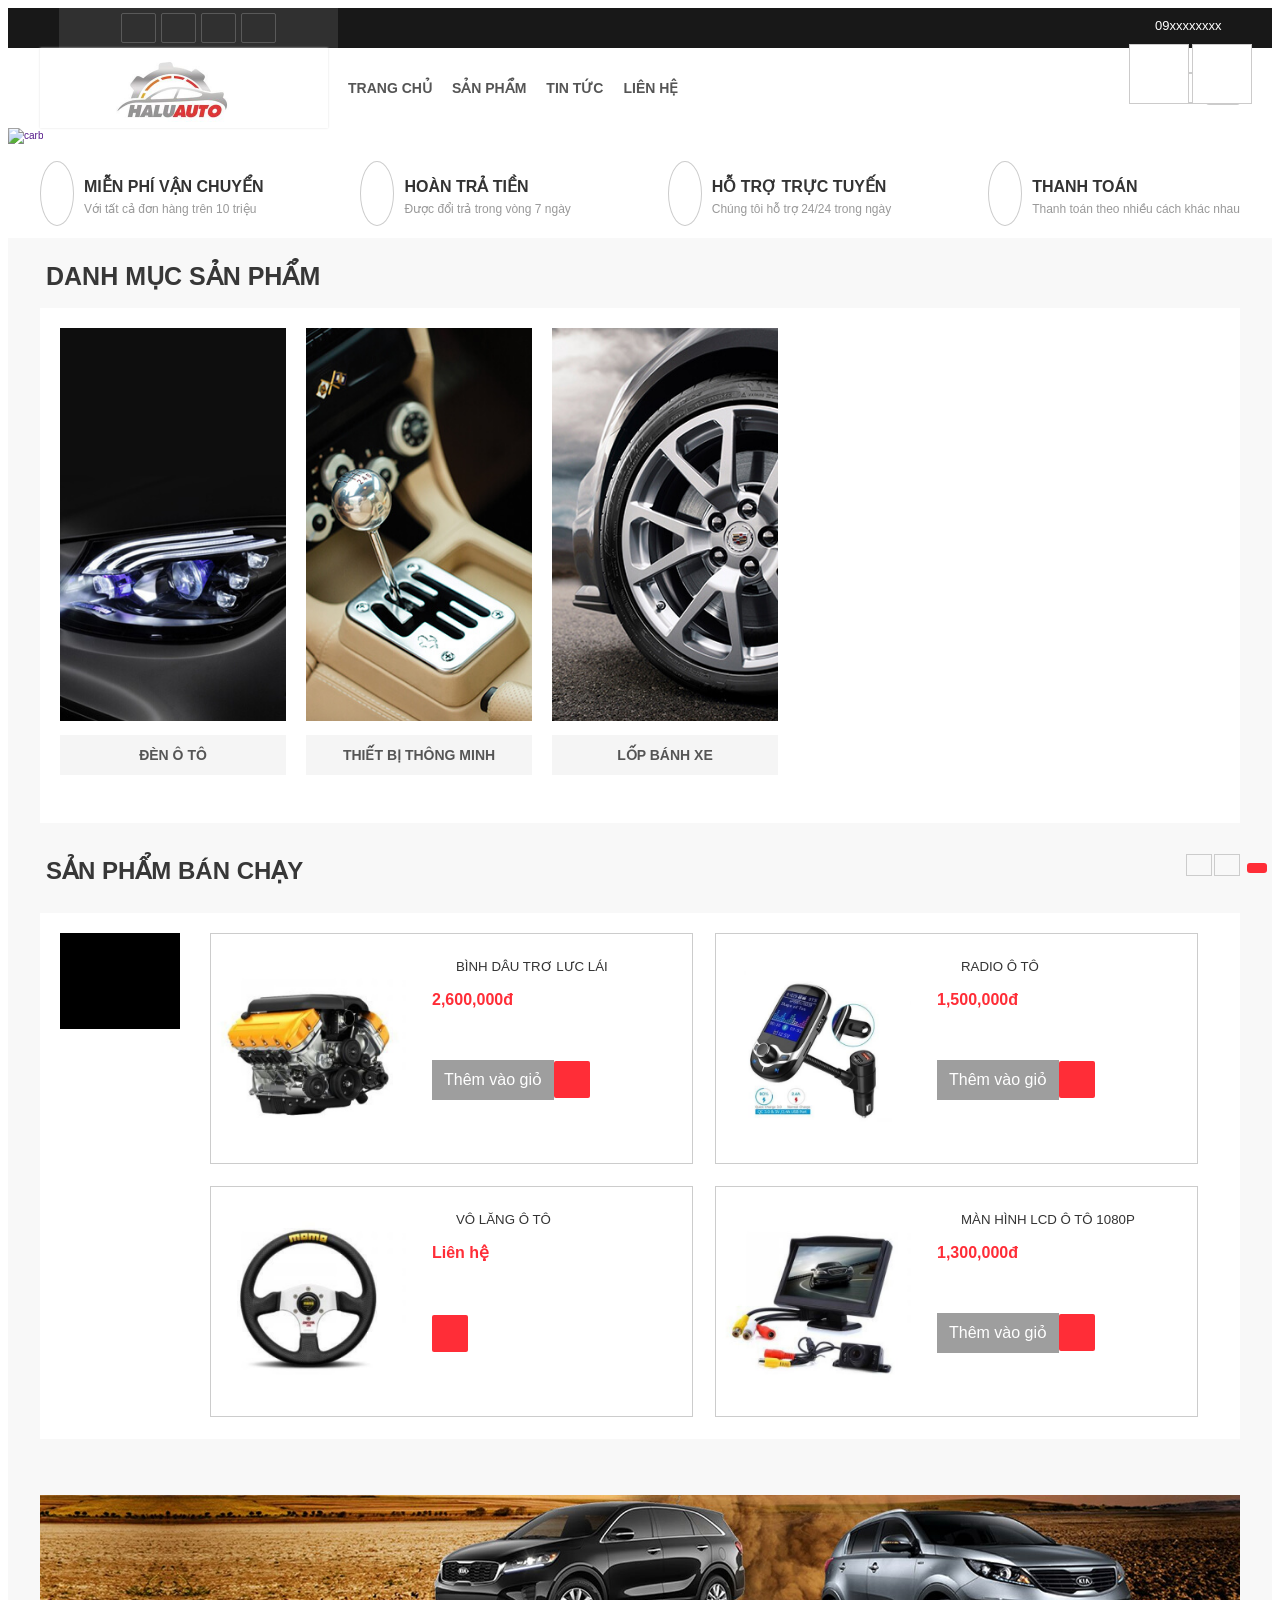
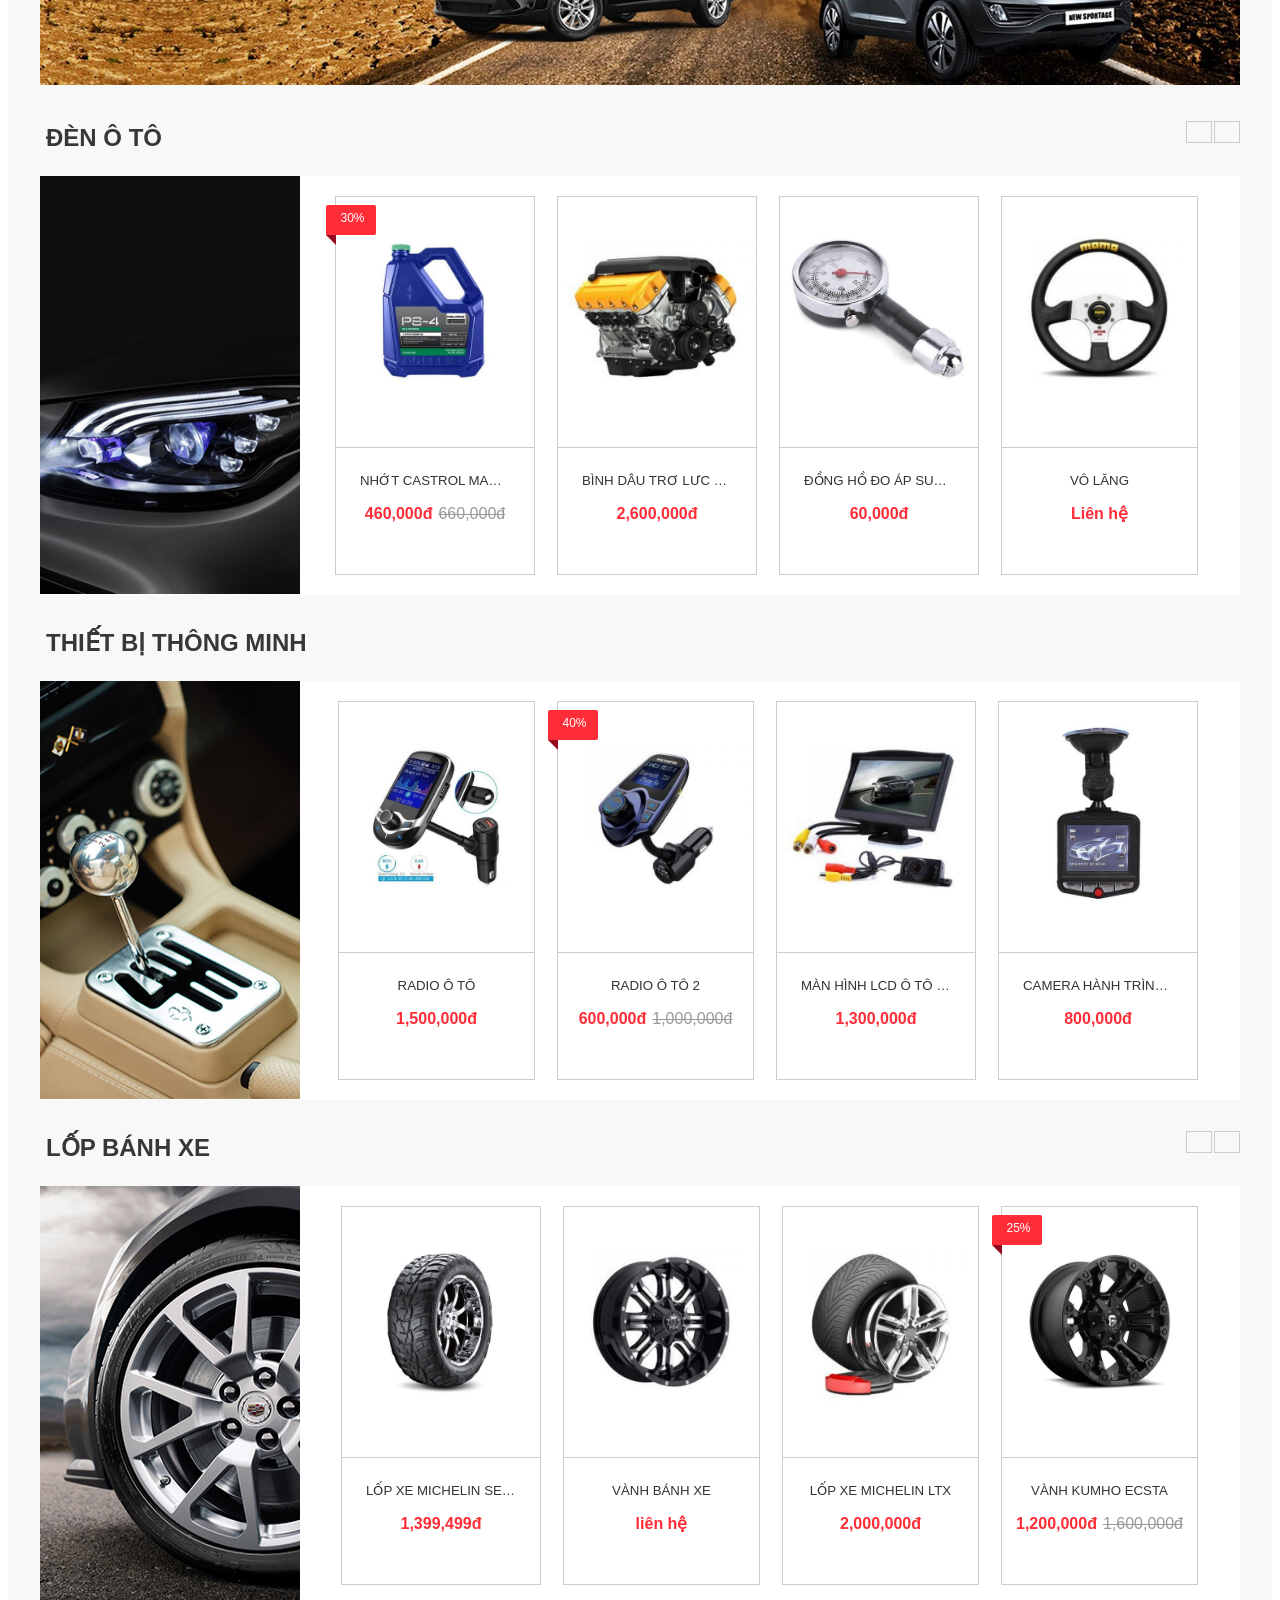
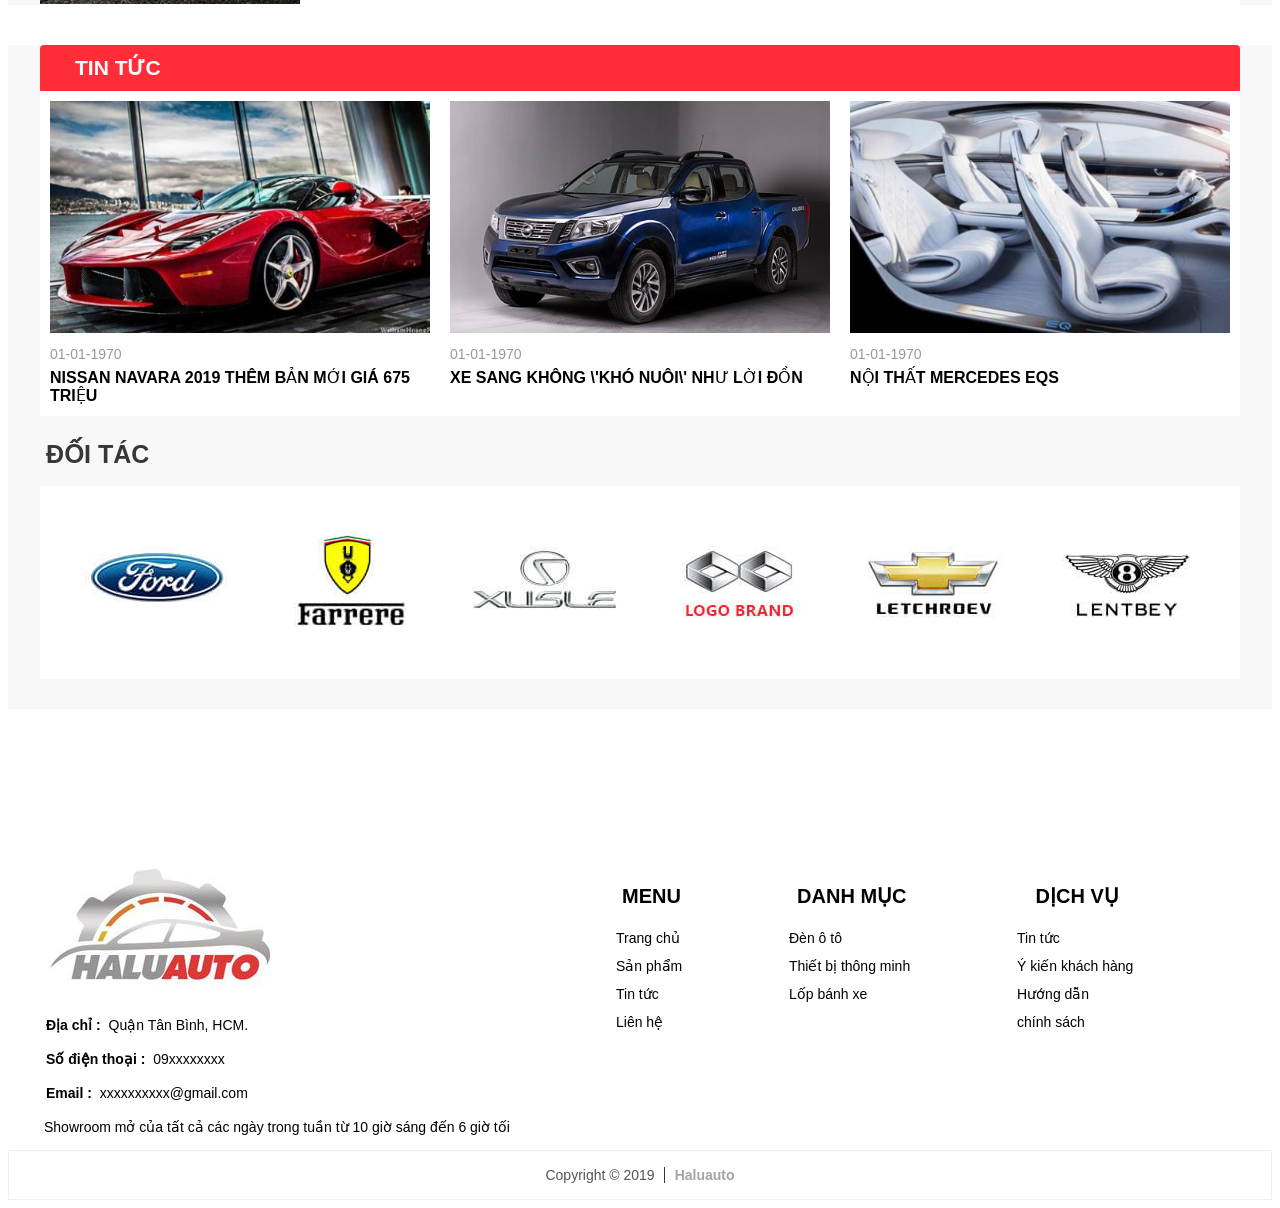
==== commit 23caff86: "fix ui ux" ====
--- a/index.html
+++ b/index.html
@@ -995,7 +995,7 @@
                             <span class="footer__contact-info--name">
                                 Số điện thoại : 
                             </span>
-                            <a href="" class="footer__contact-info--link">
+                            <a href="tel:09xxxxxxxx" class="footer__contact-info--link">
 
                                 <span class="footer__contact-info-text">
                                     09xxxxxxxx
@@ -1009,7 +1009,7 @@
                             <span class="footer__contact-info--name">
                                 Email : 
                             </span>
-                            <a href="" class="footer__contact-info--link">
+                            <a href="mailto:xxxxxxxxxx@gmail.com" class="footer__contact-info--link">
 
                                 <span class="footer__contact-info-text">
                                     xxxxxxxxxx@gmail.com
--- a/asset/base.css
+++ b/asset/base.css
@@ -156,13 +156,15 @@
     .section__heading-icon{
         font-size: 2.5rem;
         color: var(--primary-color);
-        padding: 26px 8px 10px 0;
         line-height: 0;
+        margin-right: 6px;
 
     }
     .section__heading-left{
         font-size: 1.6rem;
-        display: flex;justify-content: center;
+        display: flex;
+        text-align: center;
+        align-items: center;
     }
     .section__heading-right{
         display: flex;
@@ -176,6 +178,7 @@
         margin-left: 2px;
         color: #555560;
         margin-bottom: 12px;
+        cursor: pointer;
     }
     .section__heading-right--icon:hover{
         opacity: .8;
@@ -184,7 +187,7 @@
         padding-bottom: 10px;
     }
     .section__h2{
-        margin-top: 20px;
+        margin-top: 10px;
         margin-bottom: 10px;
         display: block;
         font-size: 2.5rem;
--- a/asset/main.css
+++ b/asset/main.css
@@ -174,17 +174,26 @@
 }
 .header__under-right-wrap{
     height: 100%px;
+    position: relative;
 }
 .header__search-inside{
-display: none;
-position: absolute;
-background-color: #f5f5f5;
-width: 220px;
-height: 40px;
-top: 96px;
-right: 86px;
-box-shadow: 0 0 2px #e0e0e0;
-z-index: 1;
+    display: none;
+    position: absolute;
+    background-color: #f5f5f5;
+    width: 220px;
+    height: 40px;
+    top: 182%;
+    right: -86%;
+    box-shadow: 0 0 2px #e0e0e0;
+    z-index: 1;
+}
+.header__search-inside::before{
+    content: '';
+    display: block;
+    height: 20px;
+    width: 100%;
+    position: absolute;
+    bottom: 100%;
 }
 
 .header__under-right-wrap:hover .header__search-inside{
@@ -202,6 +211,9 @@
 border: none;
 background-color: #f5f5f5;
 
+}
+.header__search-text:focus{
+    outline: none;
 }
 .header__search i {
     position: absolute;
@@ -370,6 +382,8 @@
 
 }
 .section__form-name{
+    margin-left: 24px;
+    margin-right: 24px;
     color: #333;
     font-weight: 500;
     text-transform: uppercase;
@@ -448,9 +462,11 @@
     padding-left: 3px;
     font-weight: 300;
     position: absolute;
-    top: 3px;
+    top: 8px;
     left: -10px;
-    border-radius: 2px;
+    border-top-left-radius: 2px;
+    border-top-right-radius: 2px;
+    border-bottom-right-radius: 2px;
 }
 .section__body-item-sale .section__body-item--discount{
     display: block;
@@ -458,11 +474,11 @@
 .section__body-item--discount::before{
 content: '';
 display: block;
-border-top: 10px var(--primary-color) solid;
+border-top: 10px #950c20 solid;
 border-left: 10px transparent solid;
 position: absolute;
 top: 30px;
-left: 2px;
+left: 0px;
 }
 .section__body-item-sale .section__form-price-old{
     display: block;
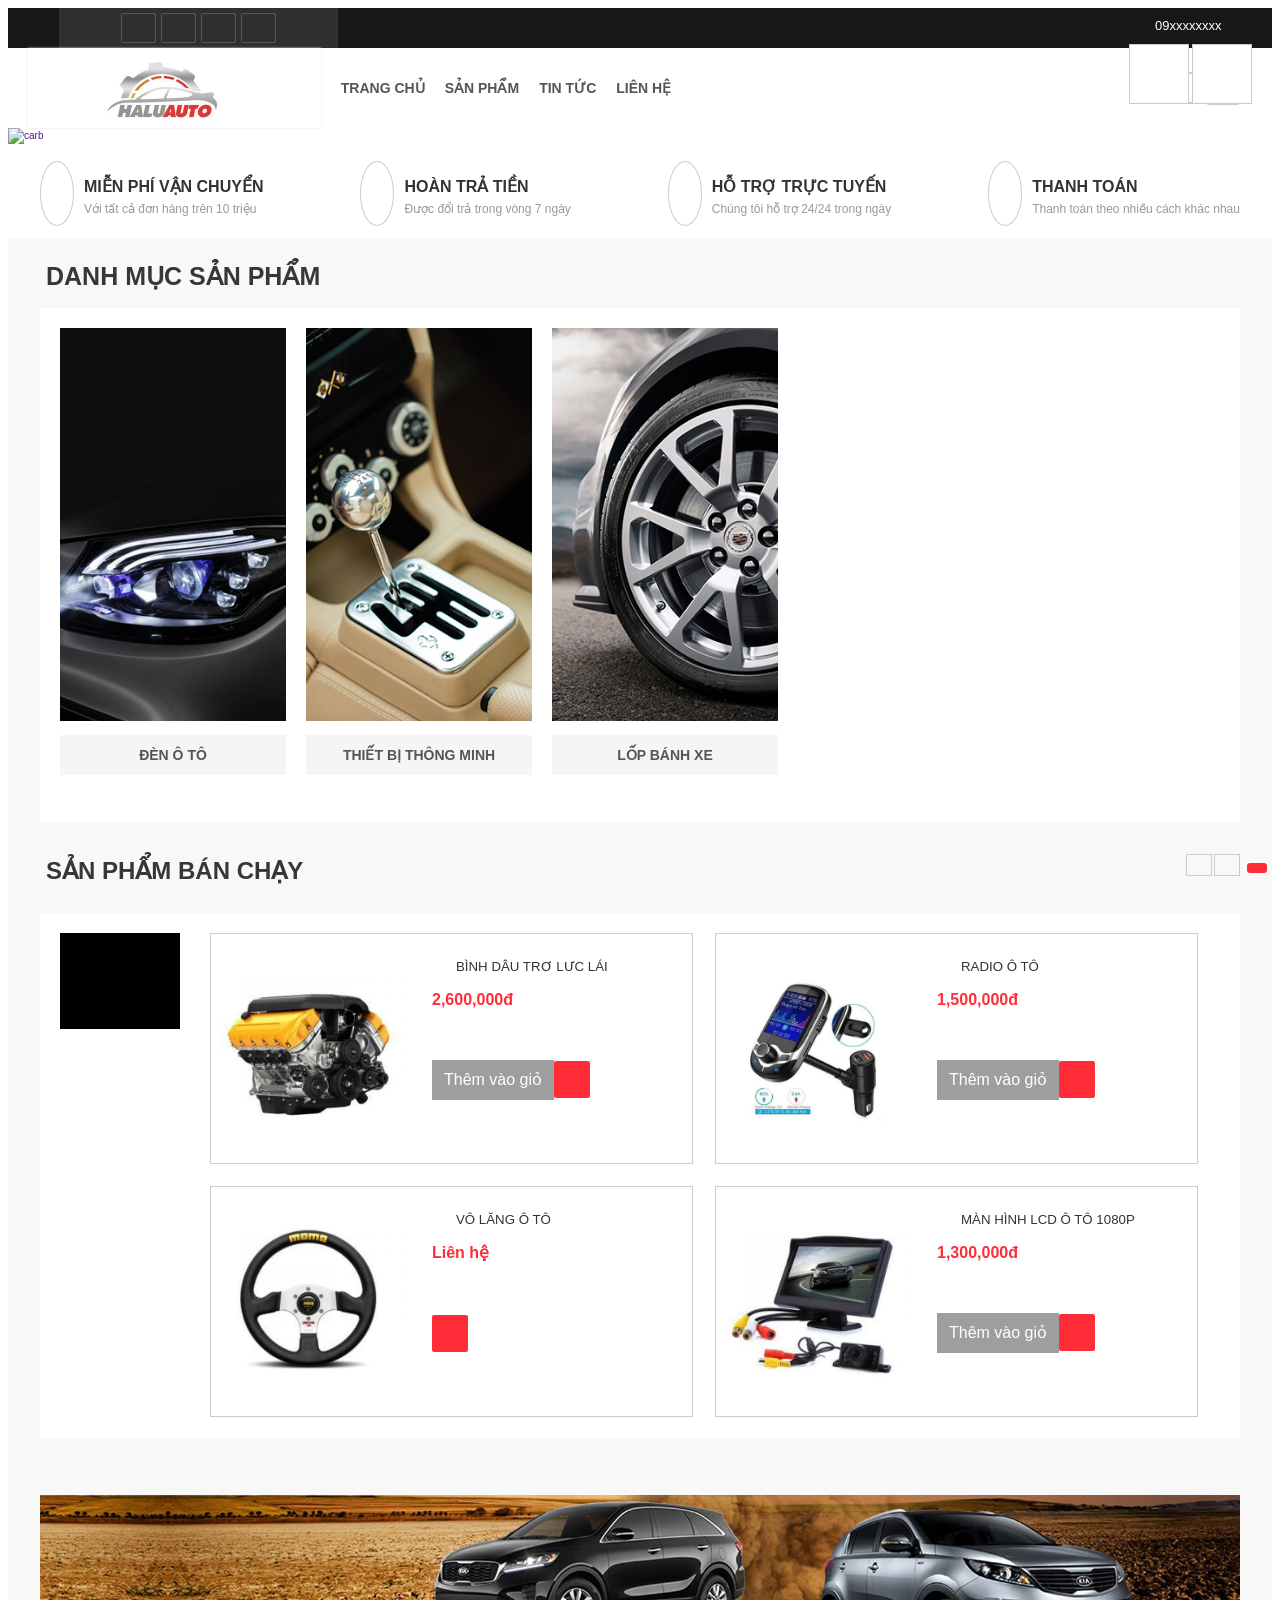
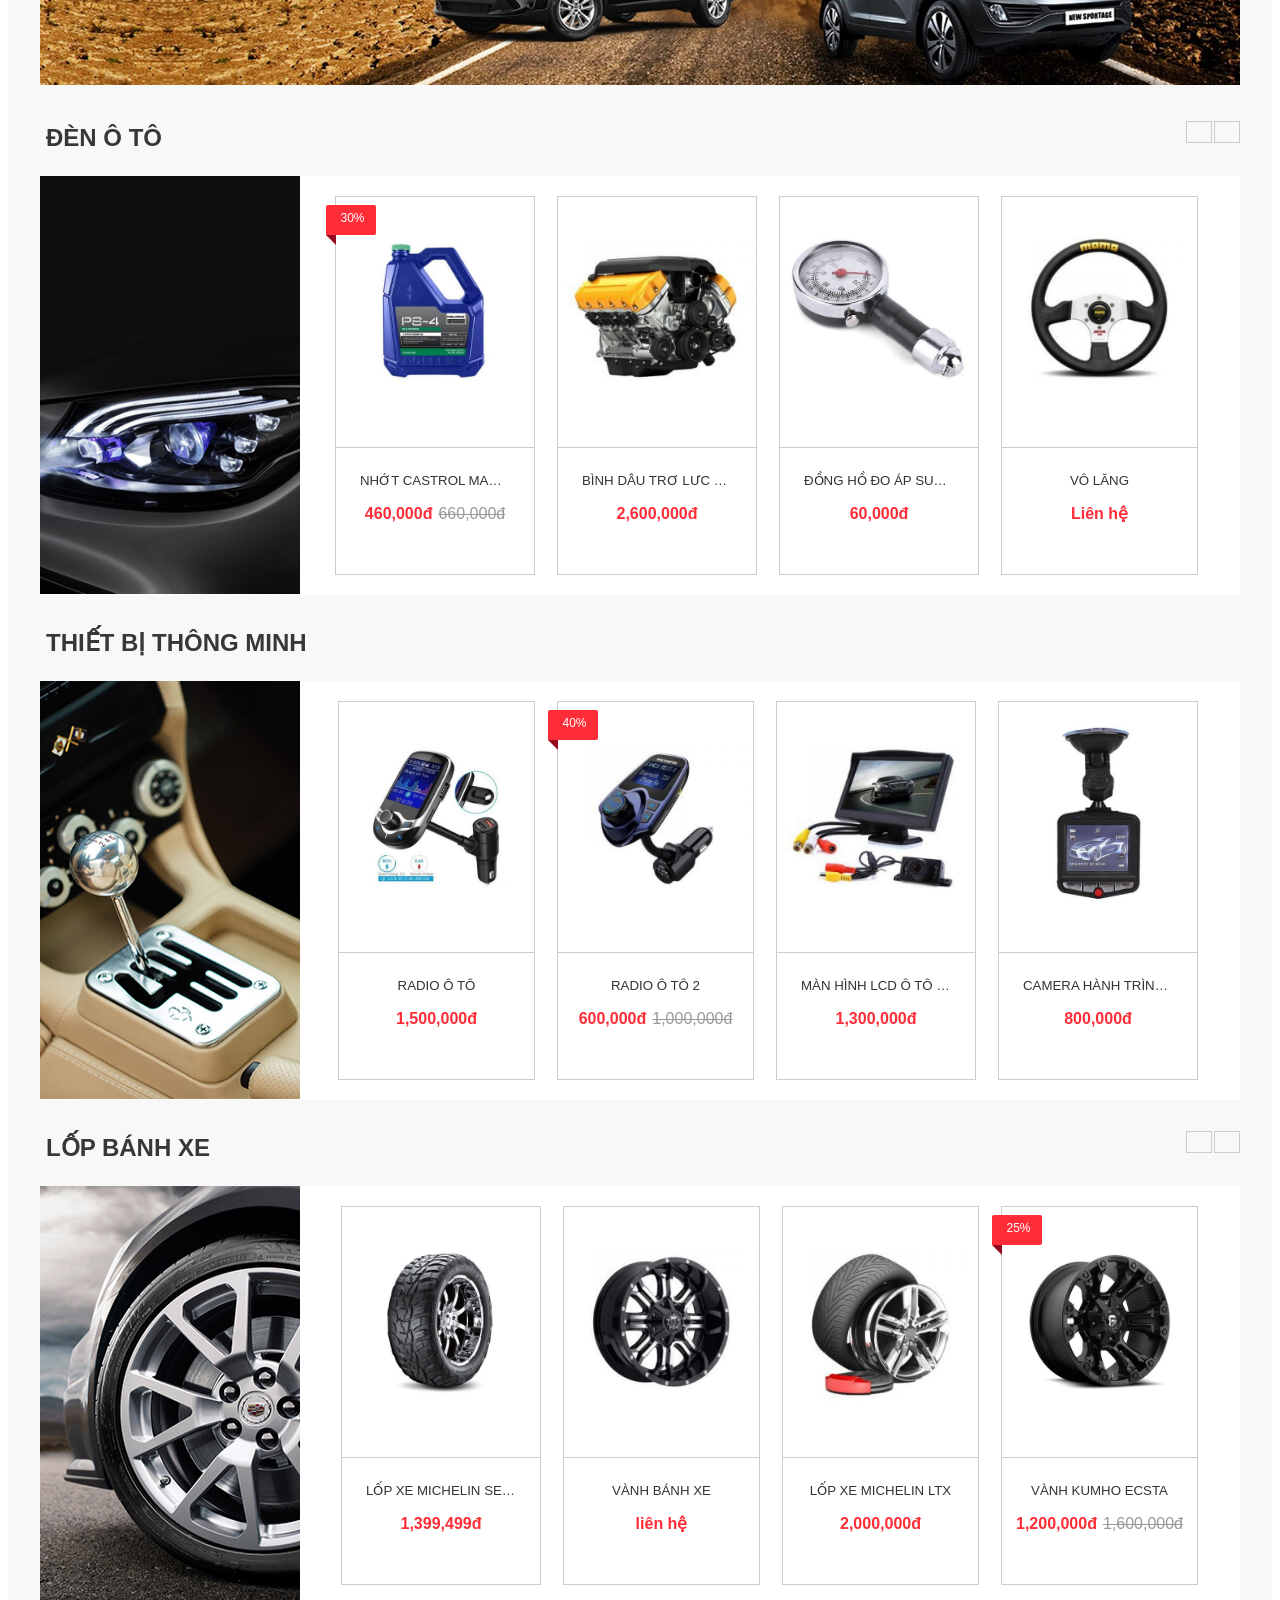
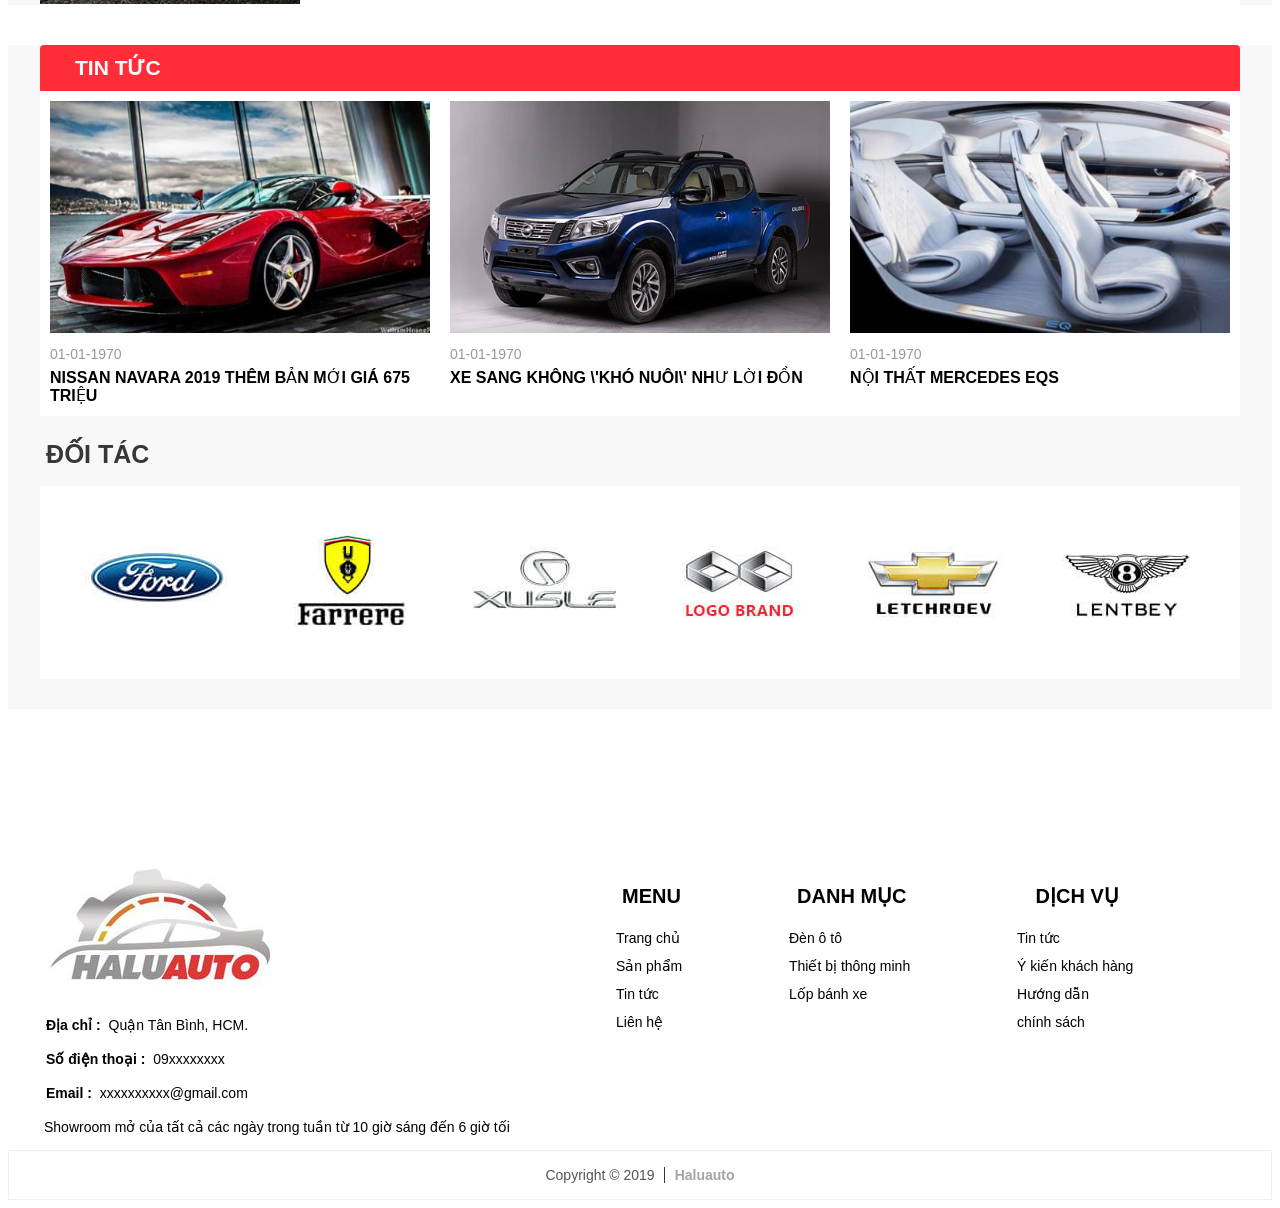
==== commit bc1cacf8: "chinh khung trong suot" ====
--- a/index.html
+++ b/index.html
@@ -4,7 +4,6 @@
     <meta charset="UTF-8">
     <meta name="viewport" content="width=device-width, initial-scale=1.0">
         <link rel="stylesheet" href="https://cdnjs.cloudflare.com/ajax/libs/normalize/8.0.1/normalize.css">
-
         <link rel="stylesheet" href="./asset/base.css">
         <link rel="stylesheet" href="./asset/main.css">
    
--- a/asset/base.css
+++ b/asset/base.css
@@ -6,7 +6,6 @@
      --border-color:#dbdbdb;
      /* --header-heigh:120px;
      --navbar-heigh:34px; */
-     --star-gold-color:#ffce3e;
     /* --header-with-search-heigh: calc(var(--header-heigh) - var(--navbar-heigh)); */
     }
     *{
--- a/asset/main.css
+++ b/asset/main.css
@@ -91,12 +91,13 @@
 }
 .header__under-left{
     background-color: rgba(255,255,255,0.1);
-    width: 24%;
+    width: 24.4%;
 display: inline-flex;
 justify-content: center;
 align-items: center;
 line-height: 26px;
 box-shadow: 0 0 2px #e0e0e0;
+margin-left: -12px;
 }
 .header__under-left--wrap{
     width: 100%;
